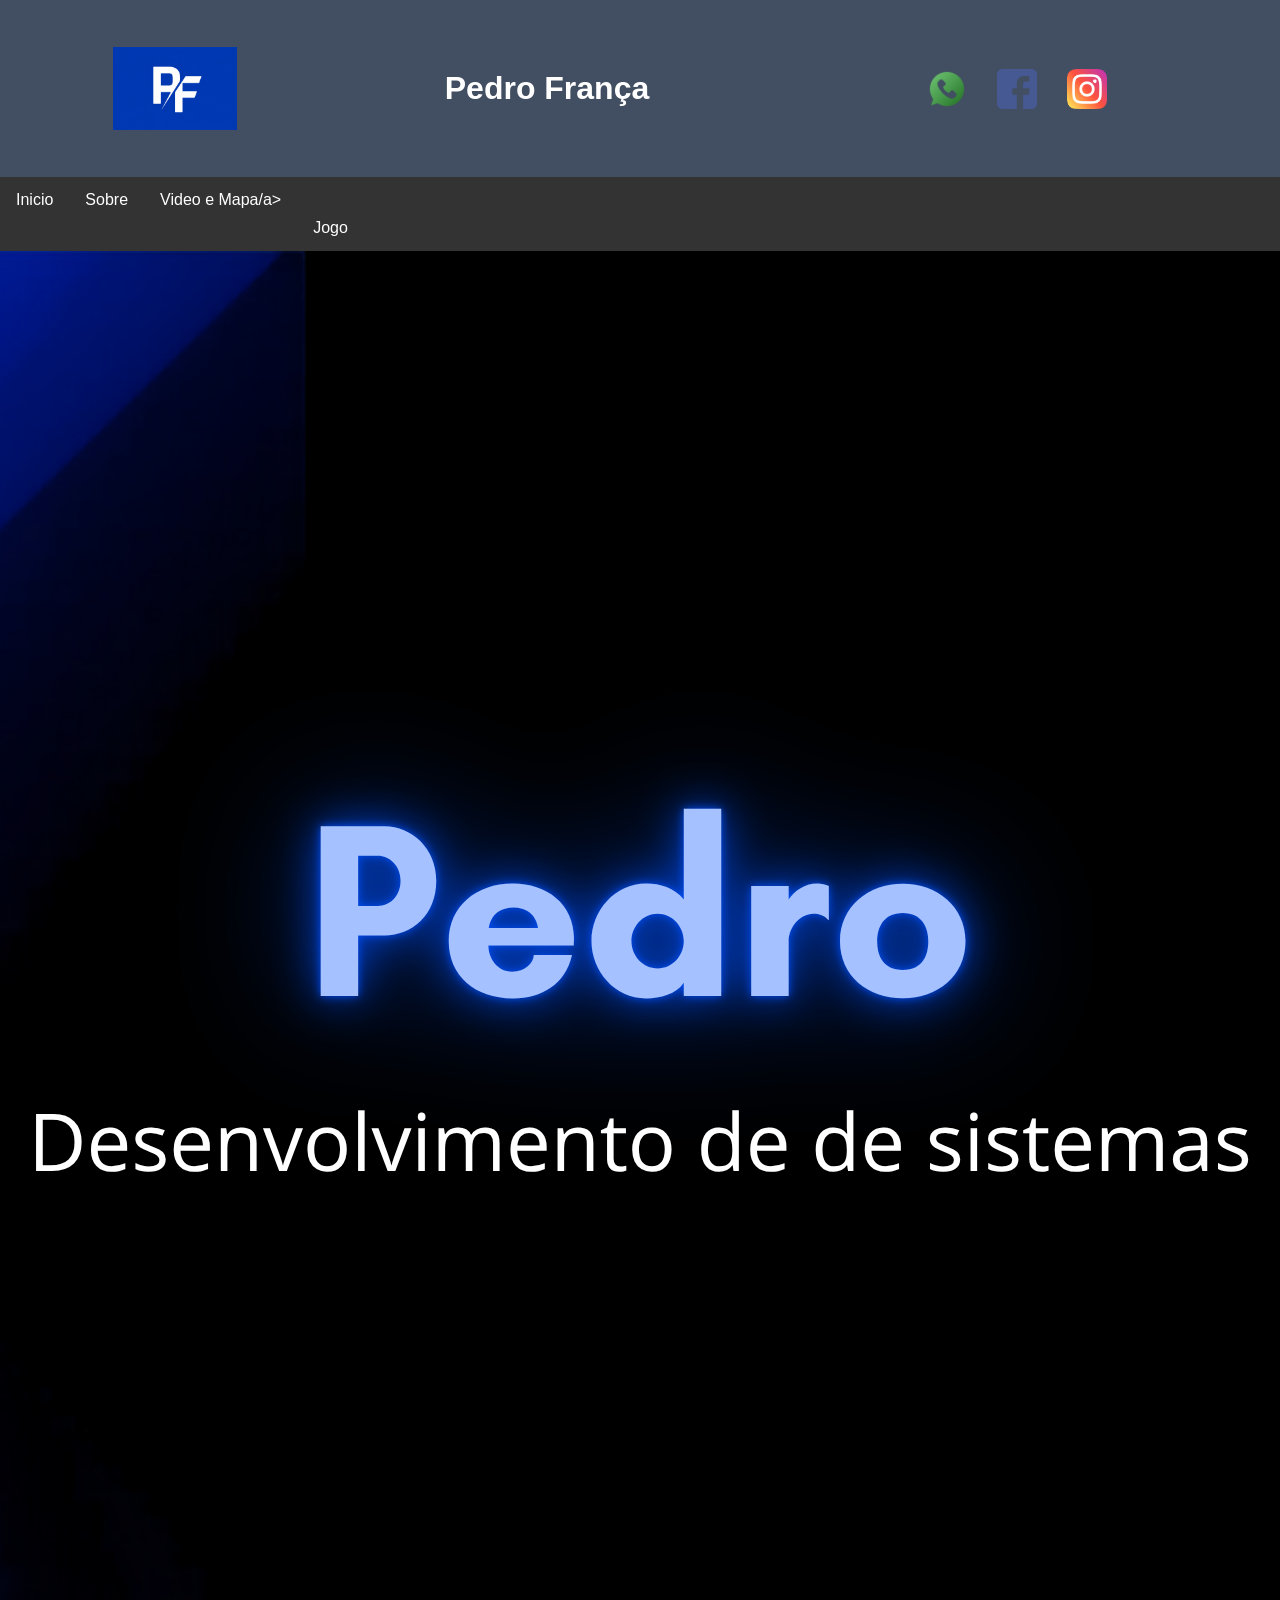
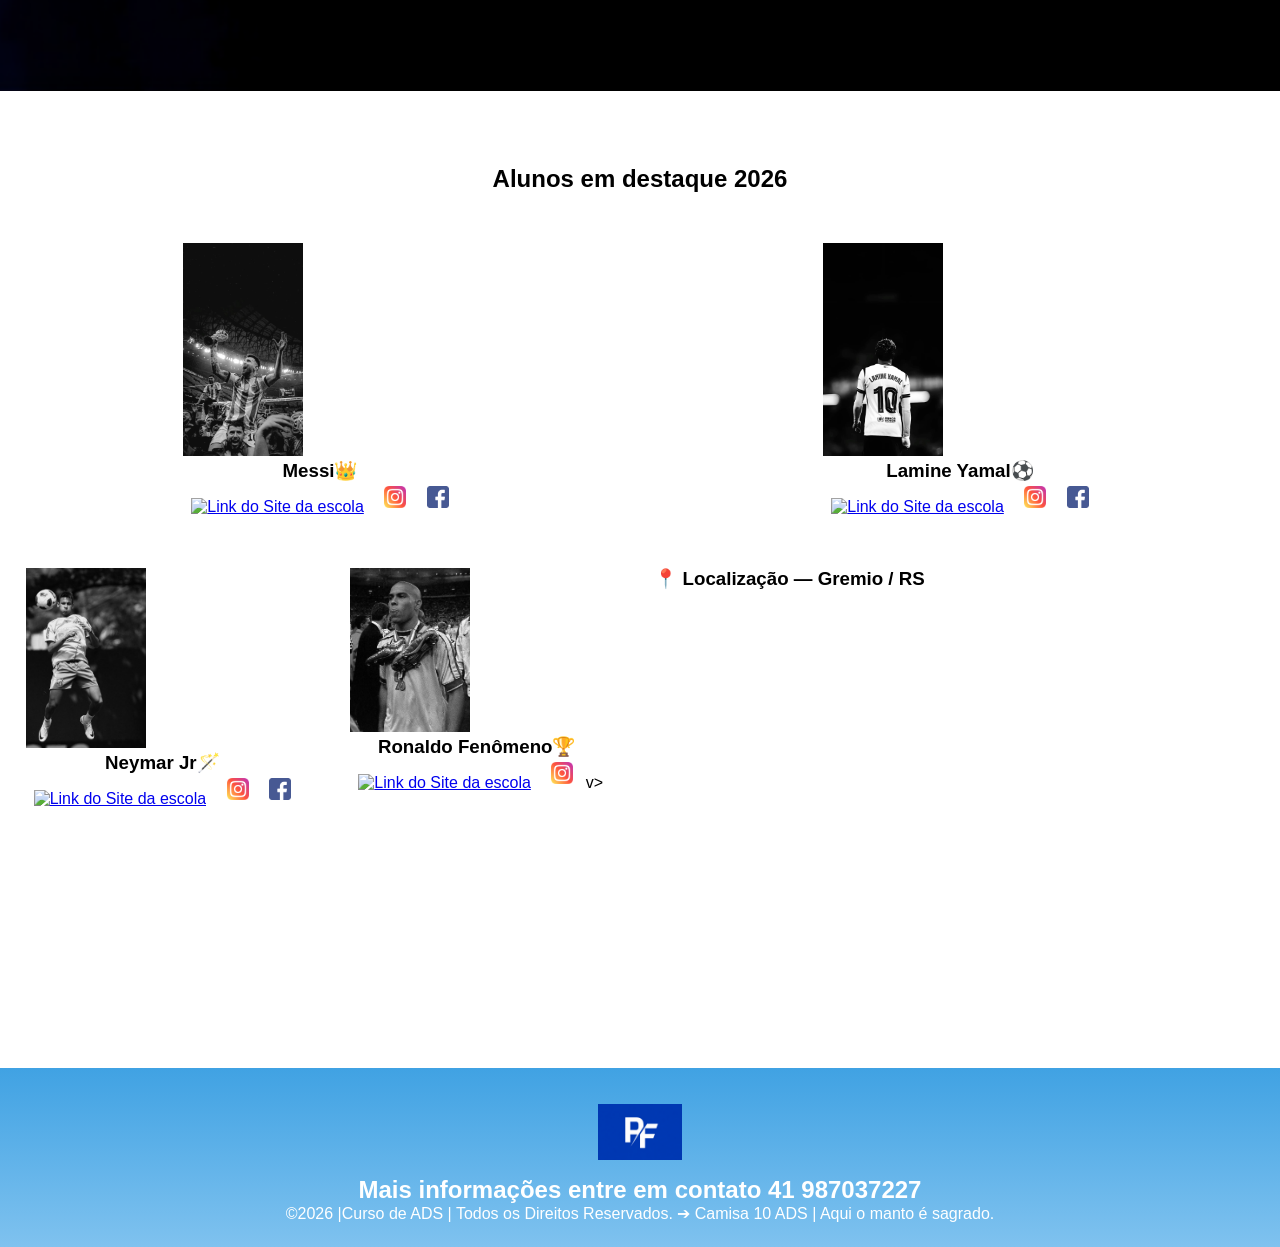
==== index.html @ 318a5df2 "09" ====
<!DOCTYPE html>
<html lang="pt-br">
<head>
<meta charset="UTF-8">
<meta name="viewport" content="width=device-width, initial-scale=1.0">
<title>Home | Pedro França</title>
<link rel="stylesheet" href="style.css">
</head>
<body>
<!--header é a parte do cabeçalho do site, é o topo da página-->
<header class="cabecalho-itens">
<img class="cabecalho_imagem" src="ChatGPT Image 23 de jun. de 2026, 16_09_47.png" alt="Logo da Página">
<h1 class="titulo_site">Pedro França</h1>

<div class="sociais">
<img class="sociais" src="whatsapp.png" alt="Logo do Whats da Escola">
<img class="sociais" src="facebook.png" alt="Facebook da Escola">
<img class="sociais" src="instagram.png" alt="instagram da Escola">
</div>

</header>

<ul>
  <li><a href="index.html">Inicio</a></li>
  <li><a href="Sobre.html">Sobre</a></li>
  <li><a href="Video.html">Video e Mapa/a></li>
  <li><a href="Jogo.html">Jogo</a></li>
</ul>


<!--Seção banner 1 é a parte do paragrafo 1 da página-->
<section class="banner1">
<img class="escola-image" src="Modern Black Banner with Bold Neon Text.png" alt="Banner da Escola">
</section>


<section class="estudante">
<h1 class="estudante_titulo">Alunos em destaque 2026</h1>
<p> </p>
<div class="estudantes_todos">

<div class="estudante-div">
<img class="estudante-imagem" src="WhatsApp Image 2026-06-30 at 07.51.02.jpeg" alt="Foto da
turma do 1CDS do ano de 2026">
<h3 class="estudante-nome">Messi👑</h3>
<a href="https://cursos.alura.com.br/dashboard">
<p> </p>
<img class="estudante-icone" src="site_school.png" alt="Link do Site da
escola"></a>
<img class="estudante-icone" src="instagram.png" alt="Link do
Instagram">
<img class="estudante-icone" src="facebook.png" alt="Link do Facebook">
</div>

<div class="estudante-div">
<img class="estudante-imagem" src="WhatsApp Image 2026-06-30 at 07.56.00.jpeg" alt="Foto da
turma do 1CDS do ano de 2026">
<h3 class="estudante-nome">Lamine Yamal⚽</h3>
<a href="https://cursos.alura.com.br/dashboard">
<p> </p>
<img class="estudante-icone" src="site_school.png" alt="Link do
Site da escola"></a>
<img class="estudante-icone" src="instagram.png" alt="Link do
Instagram">
<img class="estudante-icone" src="facebook.png" alt="Link do
Facebook">
</div>

</div>
</section>

<!--Seção estudantes é a parte do paragrafo 3 da página -- "Meninas"-->
<!--altere em "src="estudante_menina_1.png" para src"nome da imagem do menina em
todas abaixo-->
<!--altere em "src="site_school.png" para src"nome da logo em todos abaixo-->
<section class="estudante">
<div class="estudantes_todos">
<div class="estudante-div">
<img class="estudante-imagem" src="WhatsApp Image 2026-06-23 at 15.52.23 (1).jpeg" alt="Foto da
turma do 1CDS do ano de 2023">
<h3 class="estudante-nome">Neymar Jr🪄</h3>
<a href="https://cursos.alura.com.br/dashboard">
<p> </p>
<img class="estudante-icone" src="site_school.png" alt="Link do Site da
escola"></a>
<img class="estudante-icone" src="instagram.png" alt="Link do Instagram">
<img class="estudante-icone" src="facebook.png" alt="Link do Facebook">
</div>

<div class="estudante-div">
<img class="estudante-imagem" src="WhatsApp Image 2026-06-23 at 15.52.23.jpeg" alt="Foto da turma do
1CDS do ano de 2023">
<h3 class="estudante-nome">Ronaldo Fenômeno🏆</h3>
<a href="https://cursos.alura.com.br/dashboard">
<p> </p>
<img class="estudante-icone" src="site_school.png" alt="Link do Site
da escola"></a>
<img class="estudante-icone" src="instagram.png" alt="Link do
Instagram">
v>
</div>

<div class="mapa-local">
  <h3>📍 Localização — Gremio / RS</h3>
  <!-- O link do 'src' foi atualizado para carregar o mapa real do local -->
  <iframe src="https://www.google.com/maps/embed?pb=!1m18!1m12!1m3!1d3675.0328008149672!2d-43.23274612384739!3d-22.91216097925128!2m3!1f0!2f0!3f0!3m2!1i1024!2i768!4f13.1!3m3!1m2!1s0x997e5dba888b0d%3A0xf5f33188ee6274e5!2zTWFyYWNhbsOj!5e0!3m2!1spt-BR!2sbr!4v1783521942442!5m2!1spt-BR!2sbr" width="600" height="450" style="border:0;" allowfullscreen="" loading="lazy" referrerpolicy="strict-origin-when-cross-origin"></iframe>
</div>


</div>
</section>
<!--Seção rodapé é a parte final da paragrafo 3 da página-->
<footer class="escola">
<img class="logo_rodape" src="ChatGPT Image 23 de jun. de 2026, 16_09_47.png" alt="Logo da Escola">
<h2 class="escola-título">Mais informações entre em contato<a class="link"

href="https://wa.me/5541999999999"> 41 987037227 </a></h2>
<p></p>
<p>©2026 |Curso de ADS | Todos os Direitos Reservados. ➔ Camisa 10 ADS | Aqui o manto é sagrado.
<p> </p>
</footer>
</body>
</html>
---- style.css ----
*{
margin: 0;
padding: 0;
box-sizing: border-box;
}
body{
font-family: "Poppins", sans-serif;
}
header{
background-color: #424e61;
color: white;
width: 100%;
padding: 20px;
}
.cabecalho-itens{
max-width: 1980px;
margin: 0 auto;
display: flex;
align-items: center;
justify-content: center;
}
.cabecalho_imagem{
width: 10%;
display: flex;
justify-content: flex-start;
align-items: center;
}
.titulo_site{
padding: 50px;
text-align: center;
width: 50%;
font: 30px;
}
.sociais{
display: flex;
justify-content: flex-end;
width: 25%;
padding-right: 30px;
}
.banner1{
display: flex;
justify-content: center;
}

.escola-titulo {
    max-width: 100%;
    display: block;
    height: auto;
}
.estudante_titulo{
padding: 50px;
text-align: center;

}
.estudante-nome{
text-align: center;
}
.estudante-imagem{
width: 120px;
}
.estudante-icone{
width: 38px;
padding: 4px 8px;
}
.estudante{
background-image: background-color(#faae43);
padding: 24px 0;
}

.estudante.div{
text-align: center;
padding: 24px 0;
}
.estudantes_todos{
display: flex;
justify-content: space-around;
}
.escola{
background-image: linear-gradient(#40A2E3,#7FC2EF);
color: white;
display: flex;
justify-content:center;
padding: 24px 0;
text-align:center;
display:block;
}
.escola-titulo{
padding: 50px;
text-align: center;
}
.logo_rodape{
height: 80px;
padding: 12px 0;

}

.link { 
color: #ffffff;
text-decoration: none;
}

ul {
  list-style-type: none;
  margin: 0;
  padding: 0;
  overflow: hidden;
  background-color: #333333;
}

ul li {
  float: left;
}

ul li a {
  display: block;
  color: white;
  text-align: center;
  padding: 14px 16px;
  text-decoration: none;
}

ul li a:hover {
  background-color: #111111;
}
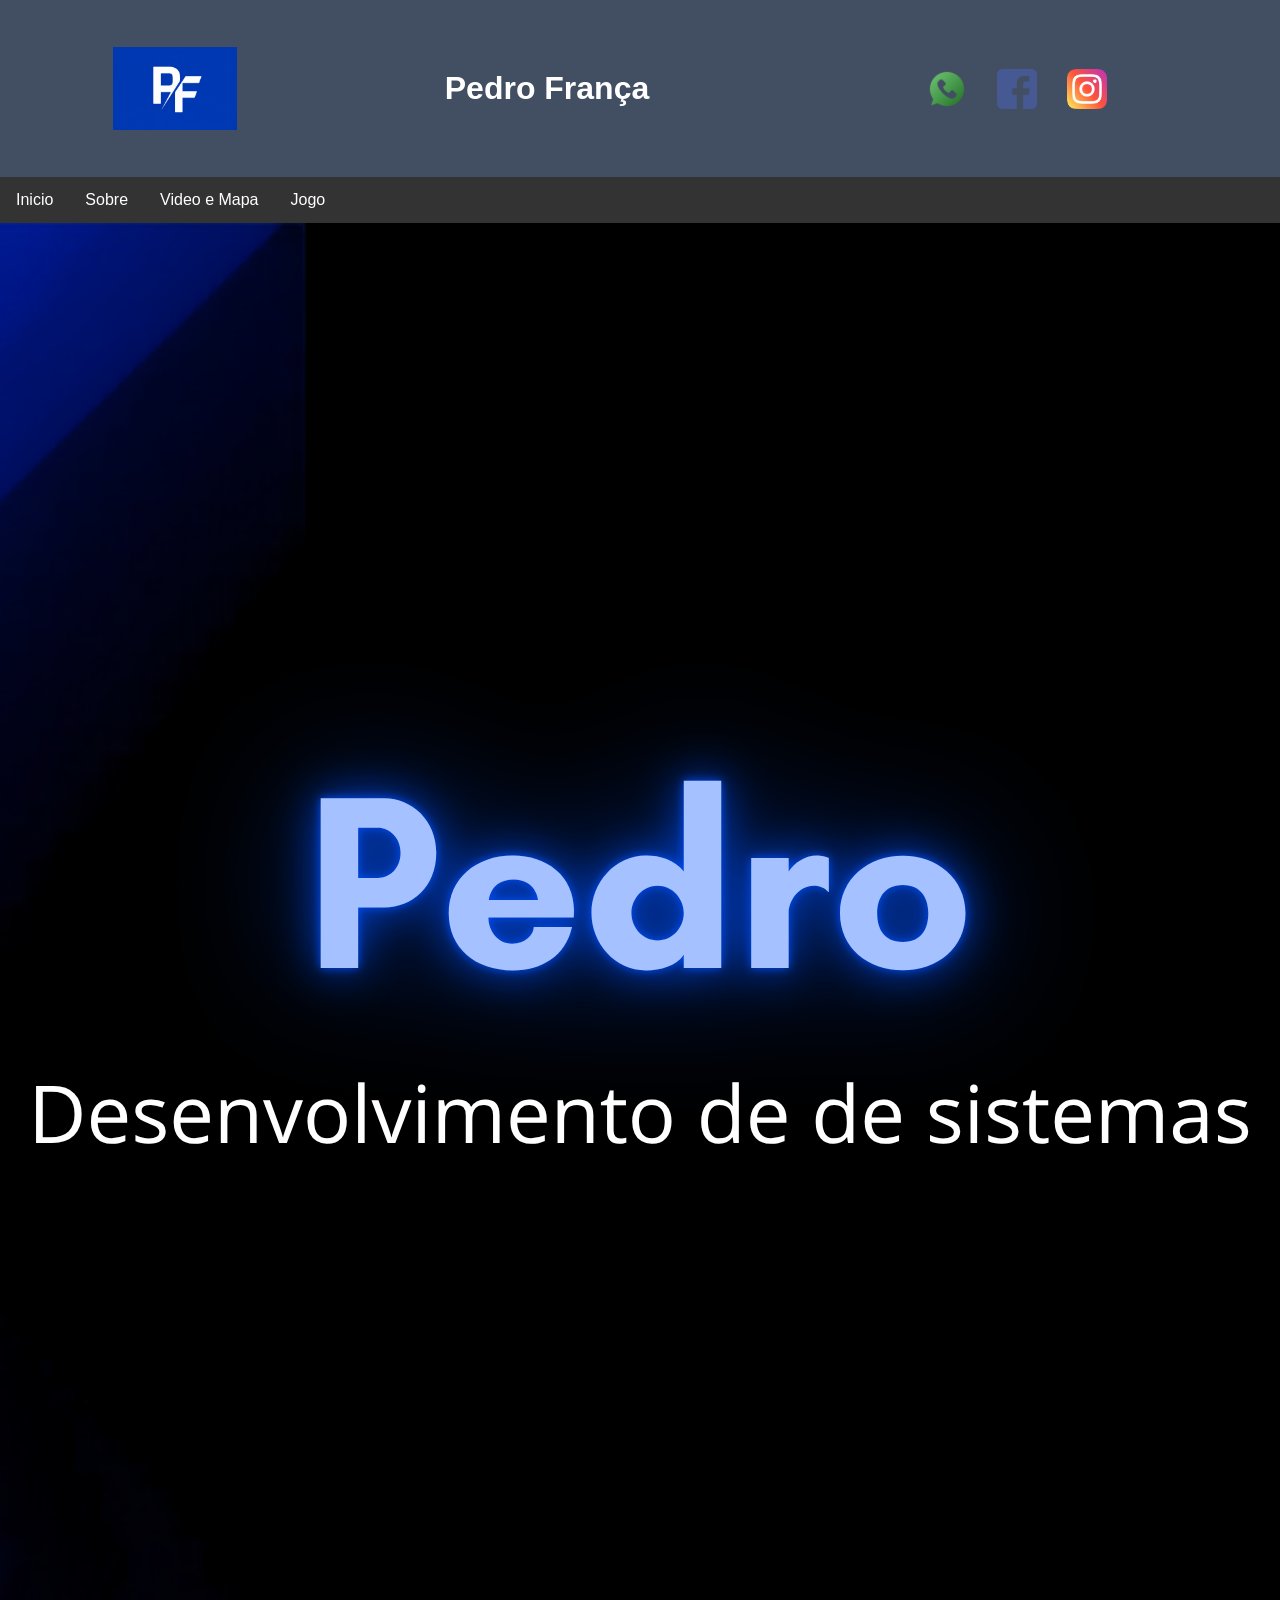
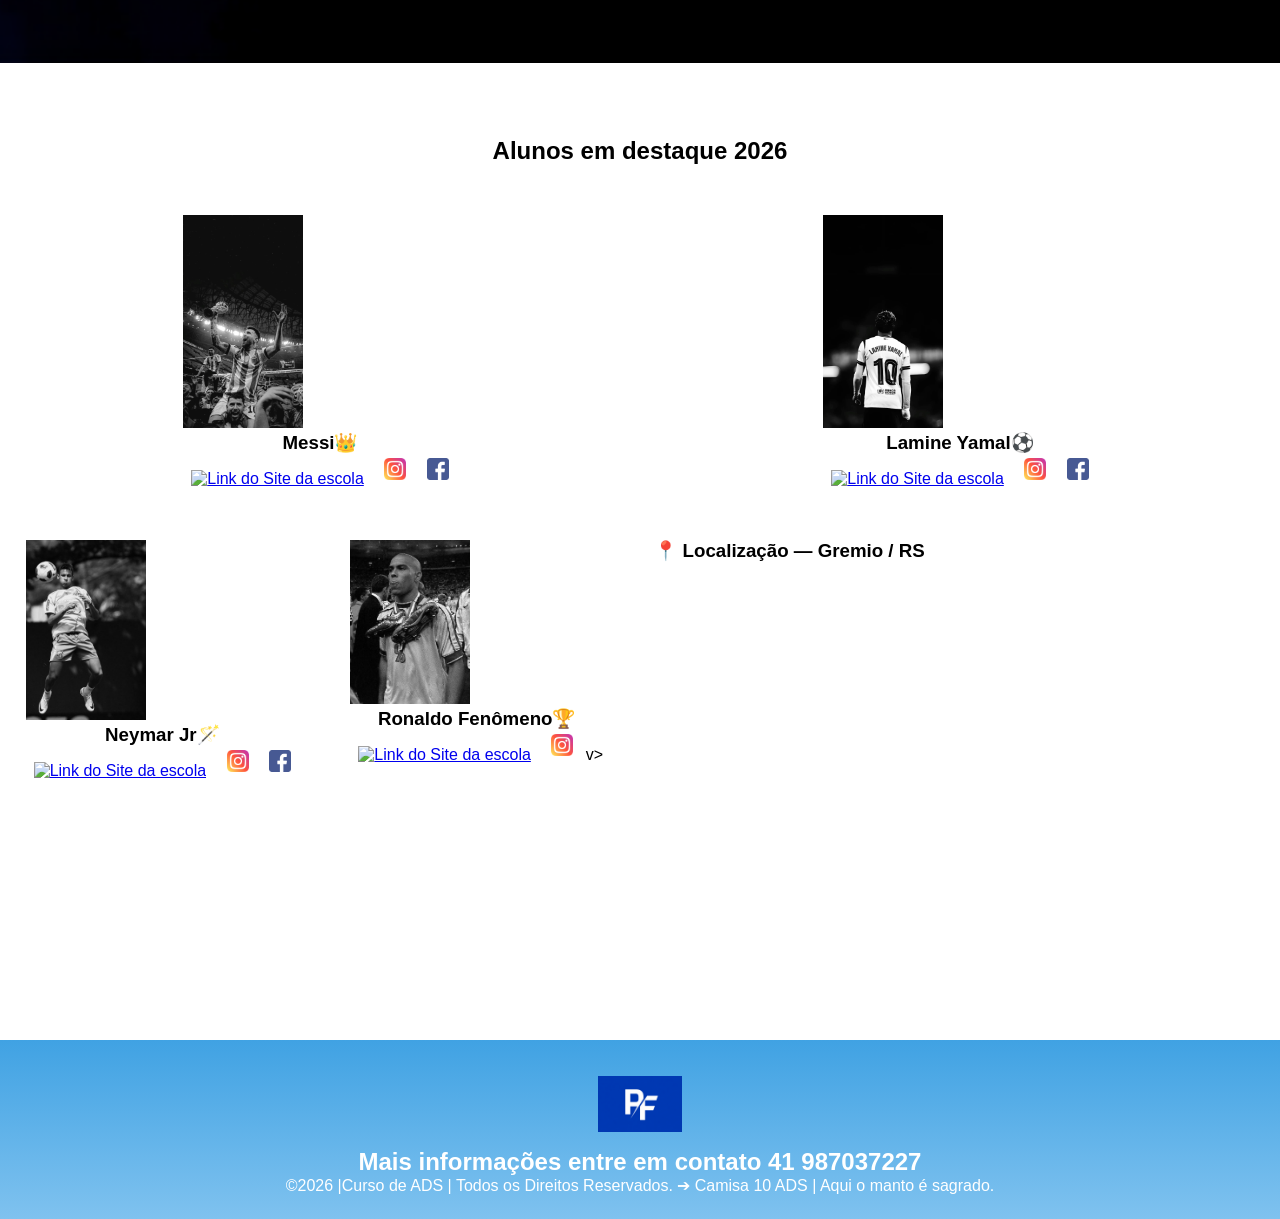
==== commit ef362a55: "10" ====
--- a/index.html
+++ b/index.html
@@ -23,9 +23,10 @@
 <ul>
   <li><a href="index.html">Inicio</a></li>
   <li><a href="Sobre.html">Sobre</a></li>
-  <li><a href="Video.html">Video e Mapa/a></li>
+  <li><a href="Video.html">Video e Mapa</a></li>
   <li><a href="Jogo.html">Jogo</a></li>
 </ul>
+
 
 
 <!--Seção banner 1 é a parte do paragrafo 1 da página-->
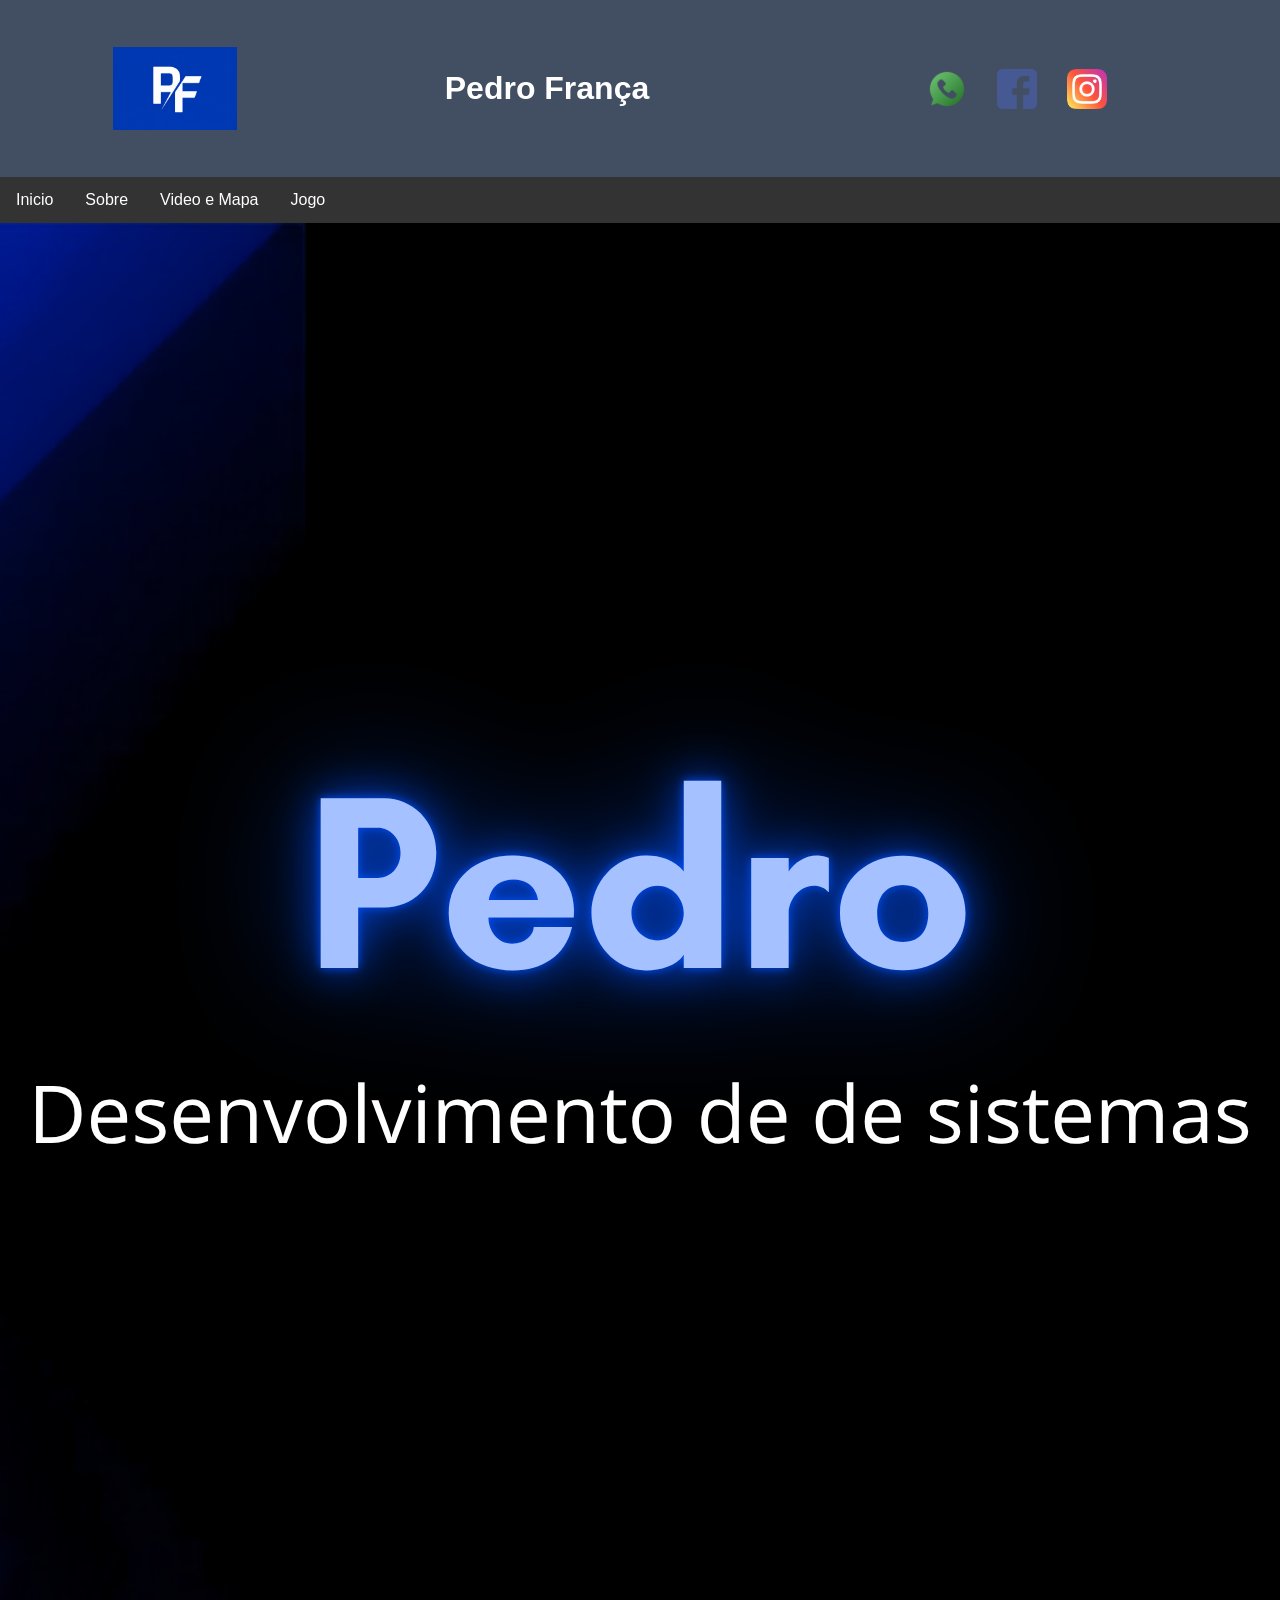
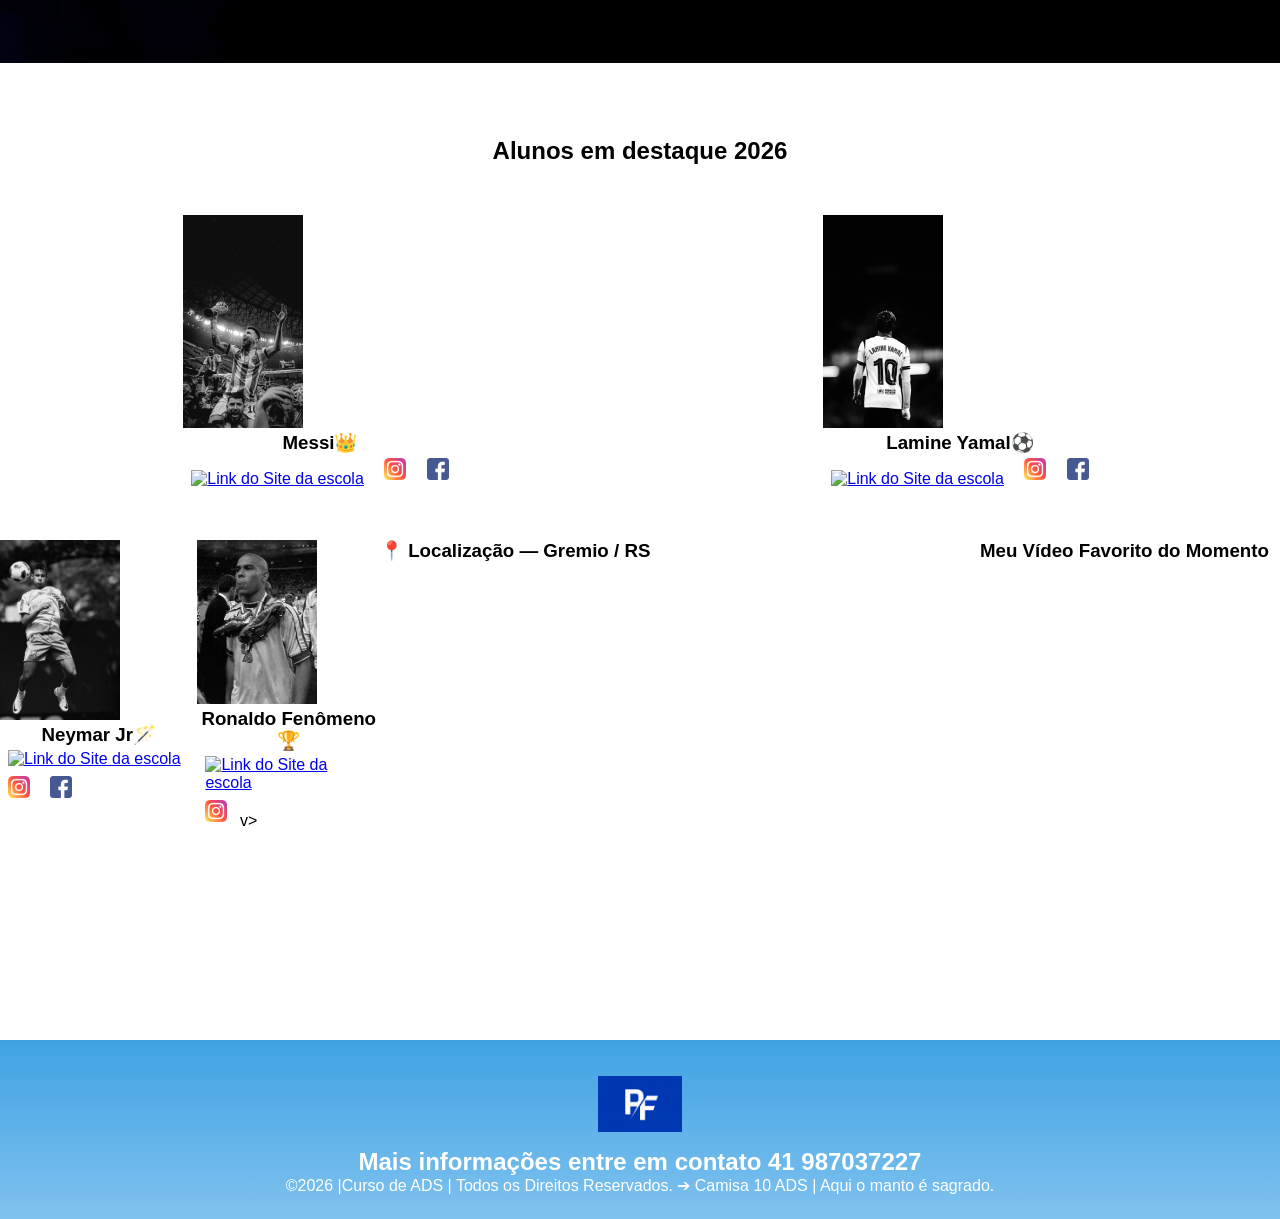
==== commit 661561bd: "10" ====
--- a/index.html
+++ b/index.html
@@ -107,6 +107,20 @@
   <iframe src="https://www.google.com/maps/embed?pb=!1m18!1m12!1m3!1d3675.0328008149672!2d-43.23274612384739!3d-22.91216097925128!2m3!1f0!2f0!3f0!3m2!1i1024!2i768!4f13.1!3m3!1m2!1s0x997e5dba888b0d%3A0xf5f33188ee6274e5!2zTWFyYWNhbsOj!5e0!3m2!1spt-BR!2sbr!4v1783521942442!5m2!1spt-BR!2sbr" width="600" height="450" style="border:0;" allowfullscreen="" loading="lazy" referrerpolicy="strict-origin-when-cross-origin"></iframe>
 </div>
 
+<div class="video-container">
+
+    <h3 class="titulo-video">Meu Vídeo Favorito do Momento</h3>
+
+    <iframe 
+        src="https://www.youtube.com/embed/G6fKXy8fapA?si=HUdsugAzWu9IgtJM&amp;start=153" 
+        title="YouTube video player" 
+        frameborder="0" 
+        allow="accelerometer; autoplay; clipboard-write; encrypted-media; gyroscope; picture-in-picture; web-share" 
+        referrerpolicy="strict-origin-when-cross-origin" 
+        allowfullscreen>
+    </iframe>
+
+</div>
 
 </div>
 </section>
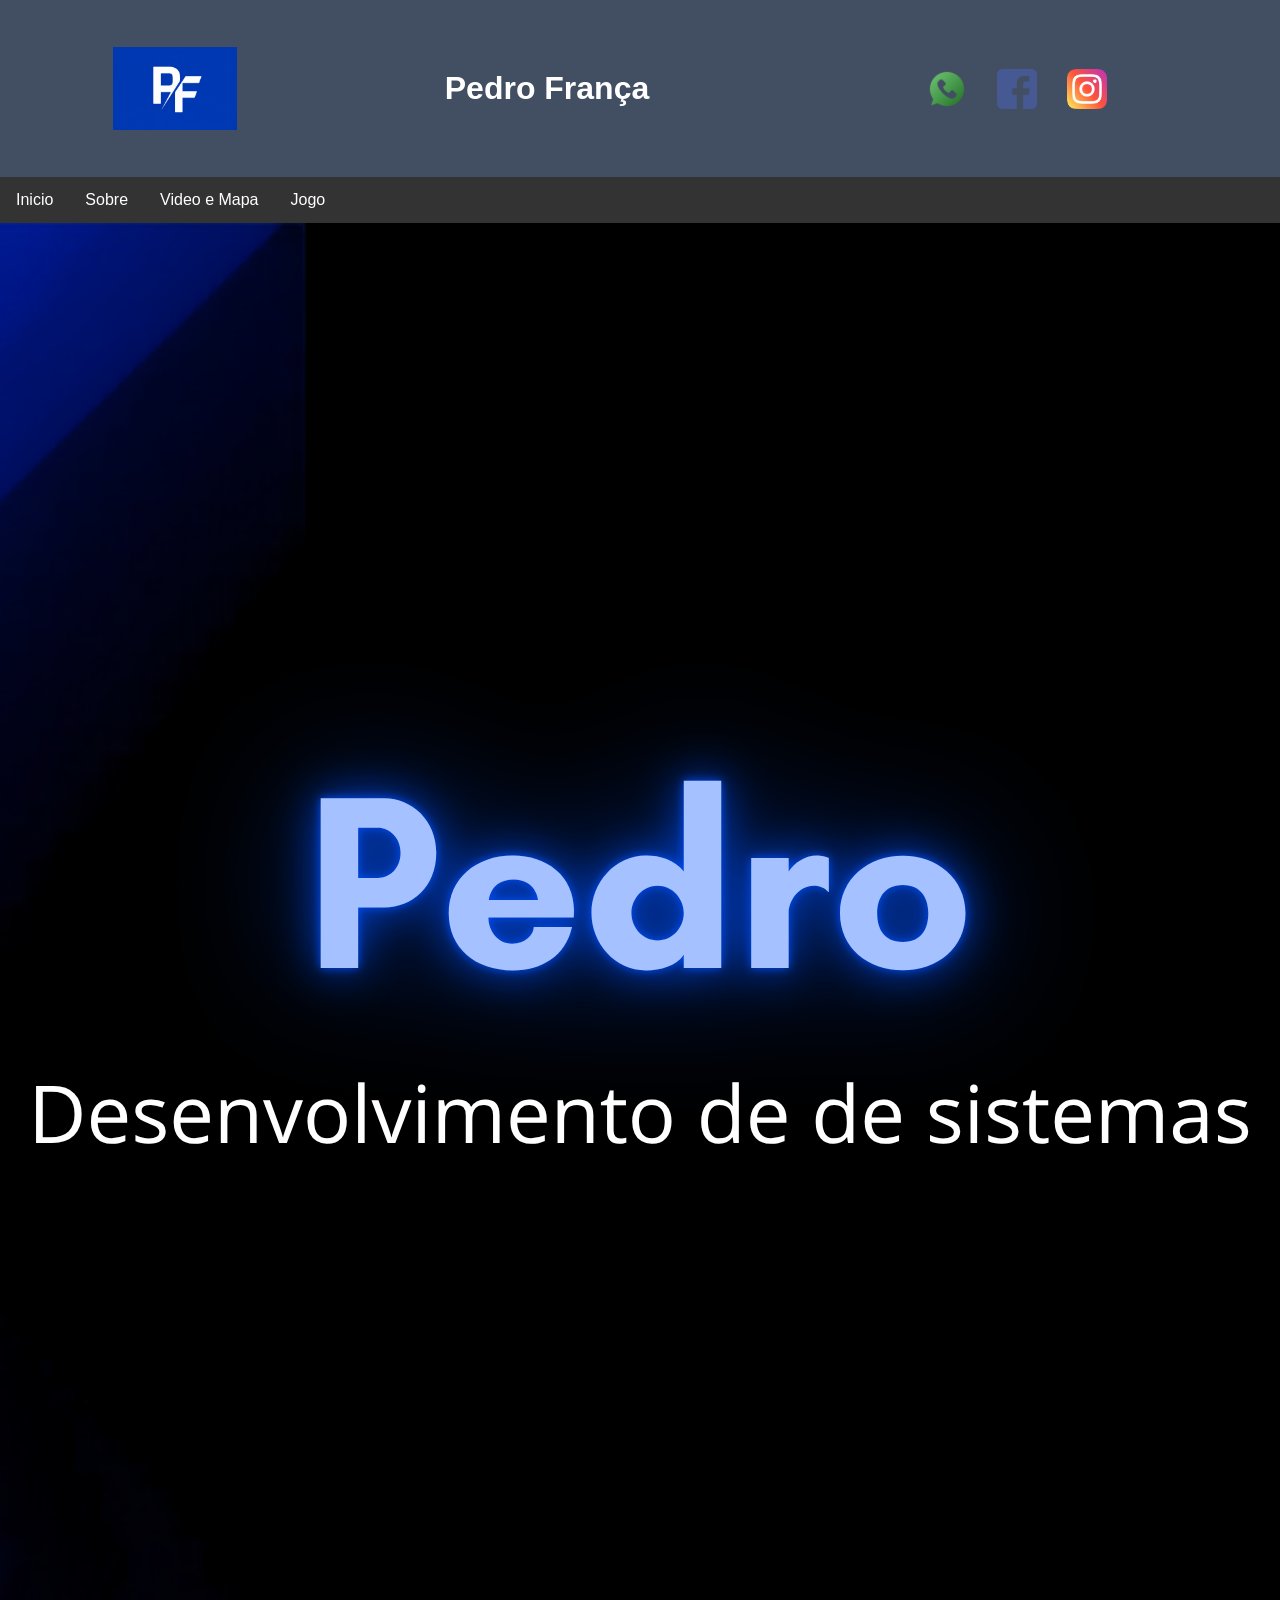
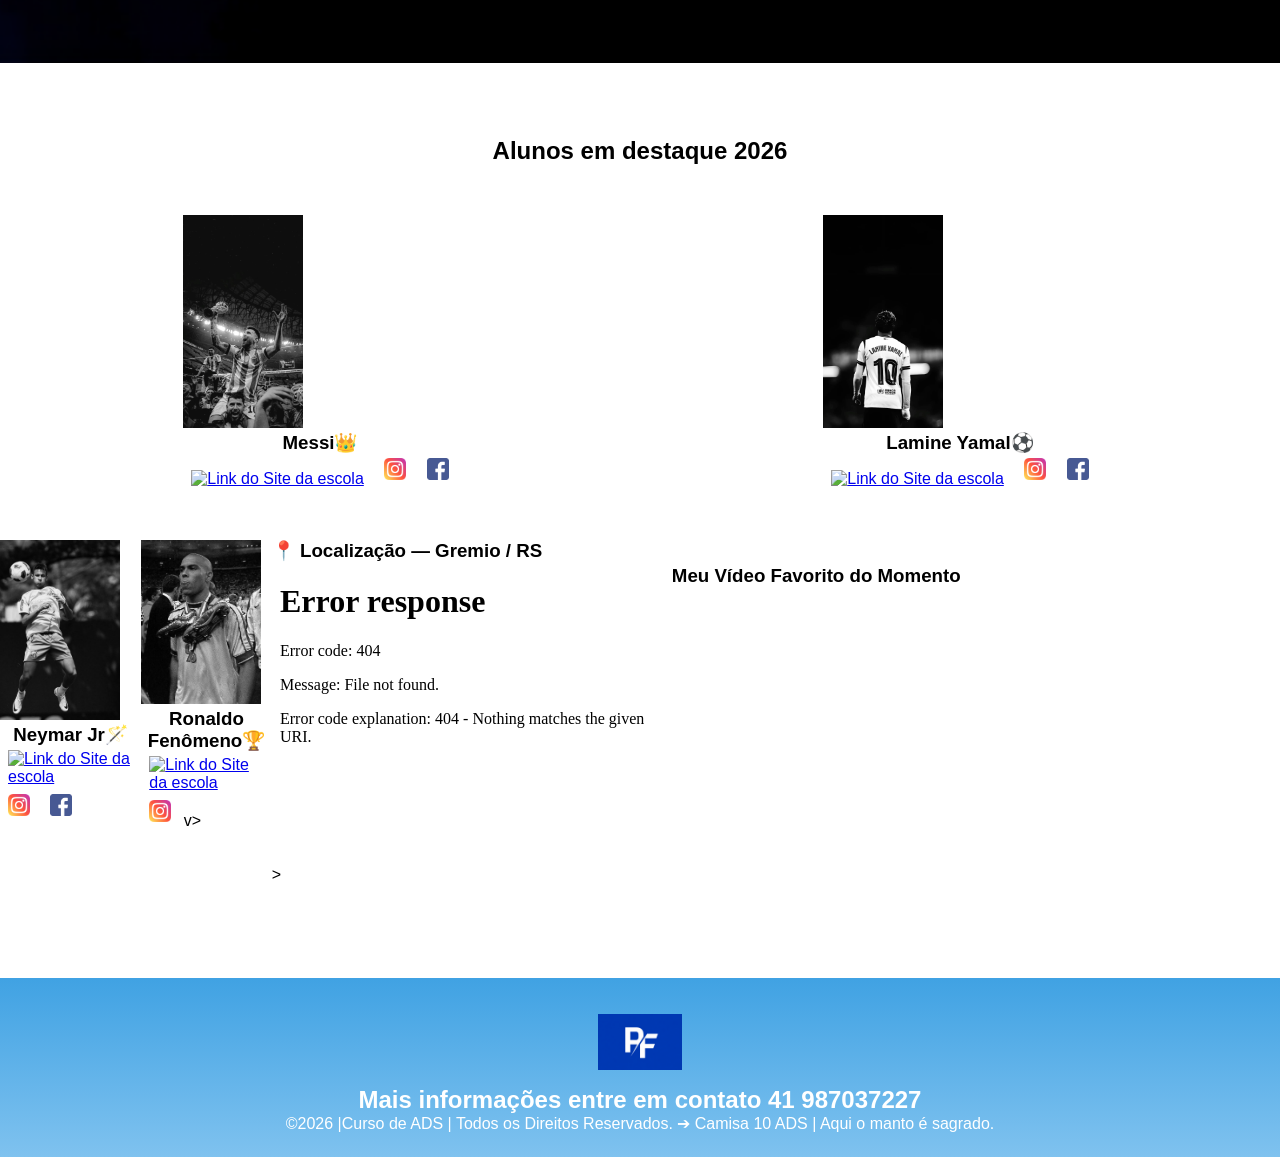
==== commit 11349eb2: "13" ====
--- a/index.html
+++ b/index.html
@@ -104,7 +104,7 @@
 <div class="mapa-local">
   <h3>📍 Localização — Gremio / RS</h3>
   <!-- O link do 'src' foi atualizado para carregar o mapa real do local -->
-  <iframe src="https://www.google.com/maps/embed?pb=!1m18!1m12!1m3!1d3675.0328008149672!2d-43.23274612384739!3d-22.91216097925128!2m3!1f0!2f0!3f0!3m2!1i1024!2i768!4f13.1!3m3!1m2!1s0x997e5dba888b0d%3A0xf5f33188ee6274e5!2zTWFyYWNhbsOj!5e0!3m2!1spt-BR!2sbr!4v1783521942442!5m2!1spt-BR!2sbr" width="600" height="450" style="border:0;" allowfullscreen="" loading="lazy" referrerpolicy="strict-origin-when-cross-origin"></iframe>
+  <iframe src=iframe src="https://www.google.com/maps/embed?pb=!1m18!1m12!1m3!1d3456.1905492744404!2d-51.19739312365719!3d-29.973953374958633!2m3!1f0!2f0!3f0!3m2!1i1024!2i768!4f13.1!3m3!1m2!1s0x951979aba127bd4d%3A0x2473ee5ef3a6d23!2sArena%20do%20Gr%C3%AAmio!5e0!3m2!1spt-BR!2sbr!4v1795010092661!5m2!1spt-BR!2sbr" width="400" height="300" style="border:0;" allowfullscreen="" loading="lazy" referrerpolicy="strict-origin-when-cross-origin"></iframe>></iframe>
 </div>
 
 <div class="video-container">
--- a/style.css
+++ b/style.css
@@ -122,3 +122,39 @@
 ul li a:hover {
   background-color: #111111;
 }
+
+
+.video-container {
+    width: 92%;               /* No celular, deixa uma margem pequena nas laterais */
+    max-width: 800px;         /* No PC, impede que o vídeo fique grande demais */
+    margin: 25px auto;        /* Centraliza na tela em qualquer aparelho */
+}
+
+.video-container iframe {
+    width: 100%;              /* Estica o vídeo para preencher a div */
+    height: auto;             /* Ignora alturas fixas antigas */
+    aspect-ratio: 16 / 9;     /* Mantém o formato retangular de vídeo sem cortar */
+    border-radius: 12px;      /* Deixa os cantos arredondados */
+    display: block;           /* Evita espaços fantasma embaixo do vídeo */
+}
+
+.mapa-container {
+    width: 92%;               /* Mesma largura do vídeo no celular */
+    max-width: 800px;         /* Mesma largura máxima do vídeo no PC */
+    margin: 40px auto;        /* Centraliza na tela e dá espaço em cima e embaixo */
+    text-align: center;       /* Centraliza o título "Localização" */
+}
+
+.mapa-container h2 {
+    margin-bottom: 15px;      /* Dá um espaço entre o título e o mapa */
+    font-size: 1.5rem;
+}
+
+.mapa-container iframe {
+    width: 100%;              /* Faz o mapa ocupar toda a largura da div */
+    height: 400px;            /* Altura boa para navegar no mapa */
+    border: 0;                /* Tira a borda padrão feia do iframe */
+    border-radius: 12px;      /* Deixa os cantos arredondados igual ao vídeo */
+    display: block;
+}
+
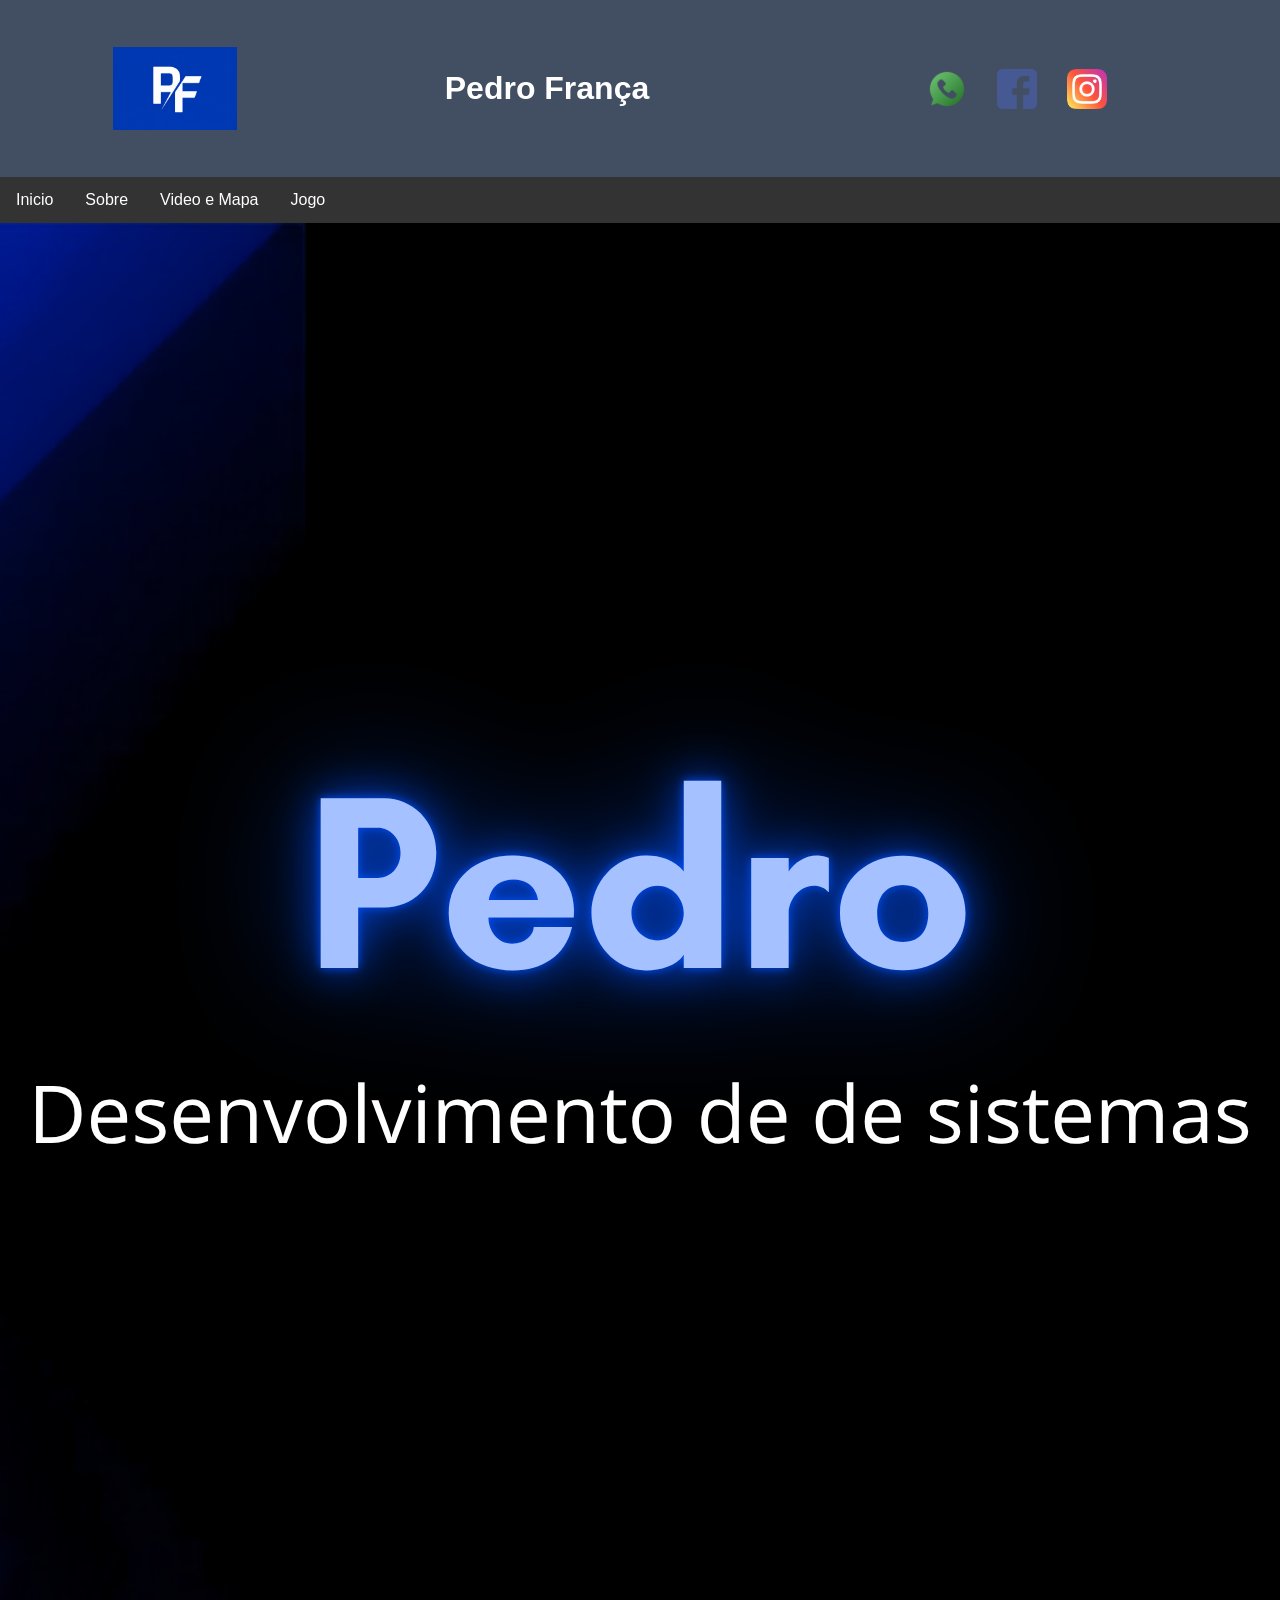
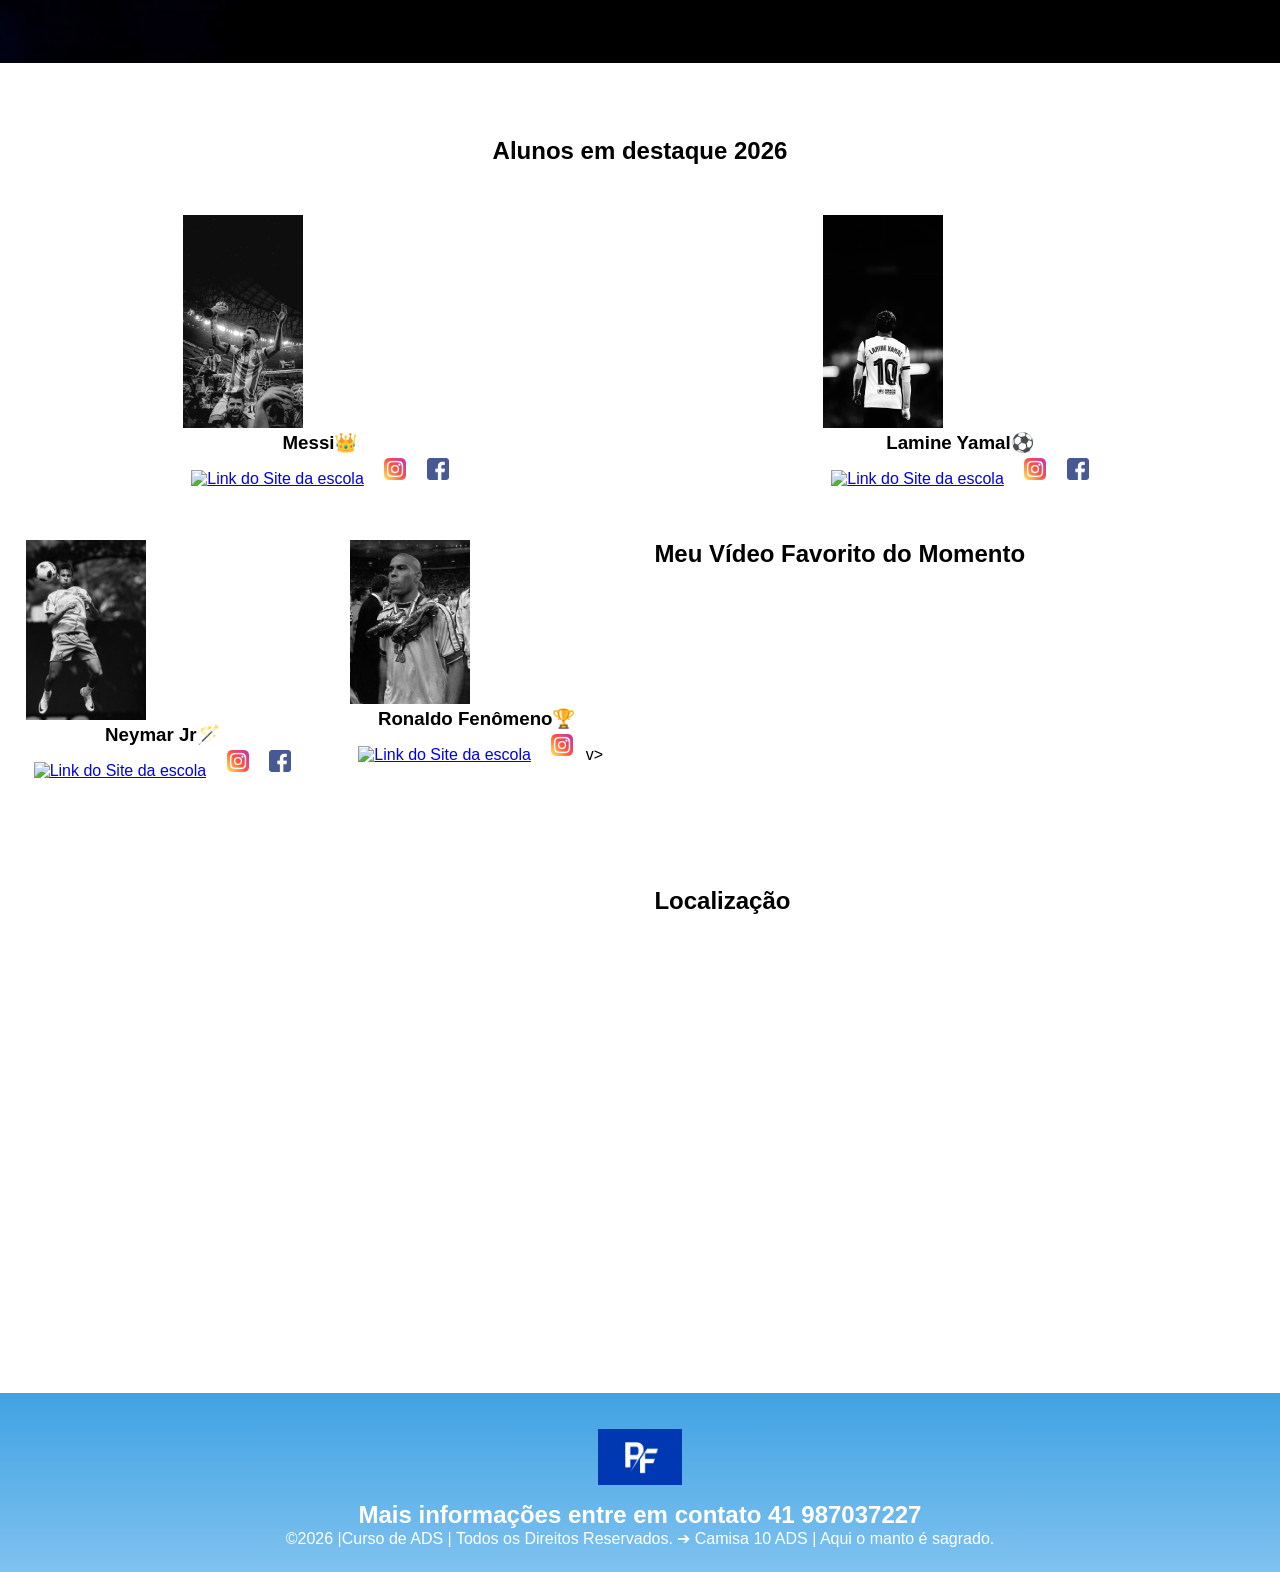
==== commit 52d12817: "14" ====
--- a/index.html
+++ b/index.html
@@ -101,26 +101,19 @@
 v>
 </div>
 
-<div class="mapa-local">
-  <h3>📍 Localização — Gremio / RS</h3>
-  <!-- O link do 'src' foi atualizado para carregar o mapa real do local -->
-  <iframe src=iframe src="https://www.google.com/maps/embed?pb=!1m18!1m12!1m3!1d3456.1905492744404!2d-51.19739312365719!3d-29.973953374958633!2m3!1f0!2f0!3f0!3m2!1i1024!2i768!4f13.1!3m3!1m2!1s0x951979aba127bd4d%3A0x2473ee5ef3a6d23!2sArena%20do%20Gr%C3%AAmio!5e0!3m2!1spt-BR!2sbr!4v1795010092661!5m2!1spt-BR!2sbr" width="400" height="300" style="border:0;" allowfullscreen="" loading="lazy" referrerpolicy="strict-origin-when-cross-origin"></iframe>></iframe>
-</div>
+<main class="conteudo-principal">
+ 
+  <section class="secao-video">
+    <h2>Meu Vídeo Favorito do Momento</h2>
+    <iframe width="560" height="315" src="https://www.youtube.com/embed/G6fKXy8fapA?si=HUdsugAzWu9IgtJM&amp;start=153" frameborder="0" allowfullscreen></iframe>
+  </section>
 
-<div class="video-container">
+  <section class="secao-mapa">
+    <h2>Localização</h2>
+    <iframe src="https://www.google.com/maps/embed?pb=!1m18!1m12!1m3!1d3456.1907109431445!2d-51.19739312355976!3d-29.97394872801254!2m3!1f0!2f0!3f0!3m2!1i1024!2i768!4f13.1!3m3!1m2!1s0x951979aba127bd4d%3A0x2473ee5ef3a6d23!2sArena%20do%20Gr%C3%AAmio!5e0!3m2!1spt-BR!2sbr!4v1795015113034!5m2!1spt-BR!2sbr" width="600" height="450" style="border:0;" allowfullscreen="" loading="lazy" referrerpolicy="strict-origin-when-cross-origin" width="600" height="450" style="border:0;" allowfullscreen="" loading="lazy"></iframe>
+  </section>
 
-    <h3 class="titulo-video">Meu Vídeo Favorito do Momento</h3>
-
-    <iframe 
-        src="https://www.youtube.com/embed/G6fKXy8fapA?si=HUdsugAzWu9IgtJM&amp;start=153" 
-        title="YouTube video player" 
-        frameborder="0" 
-        allow="accelerometer; autoplay; clipboard-write; encrypted-media; gyroscope; picture-in-picture; web-share" 
-        referrerpolicy="strict-origin-when-cross-origin" 
-        allowfullscreen>
-    </iframe>
-
-</div>
+</main>
 
 </div>
 </section>
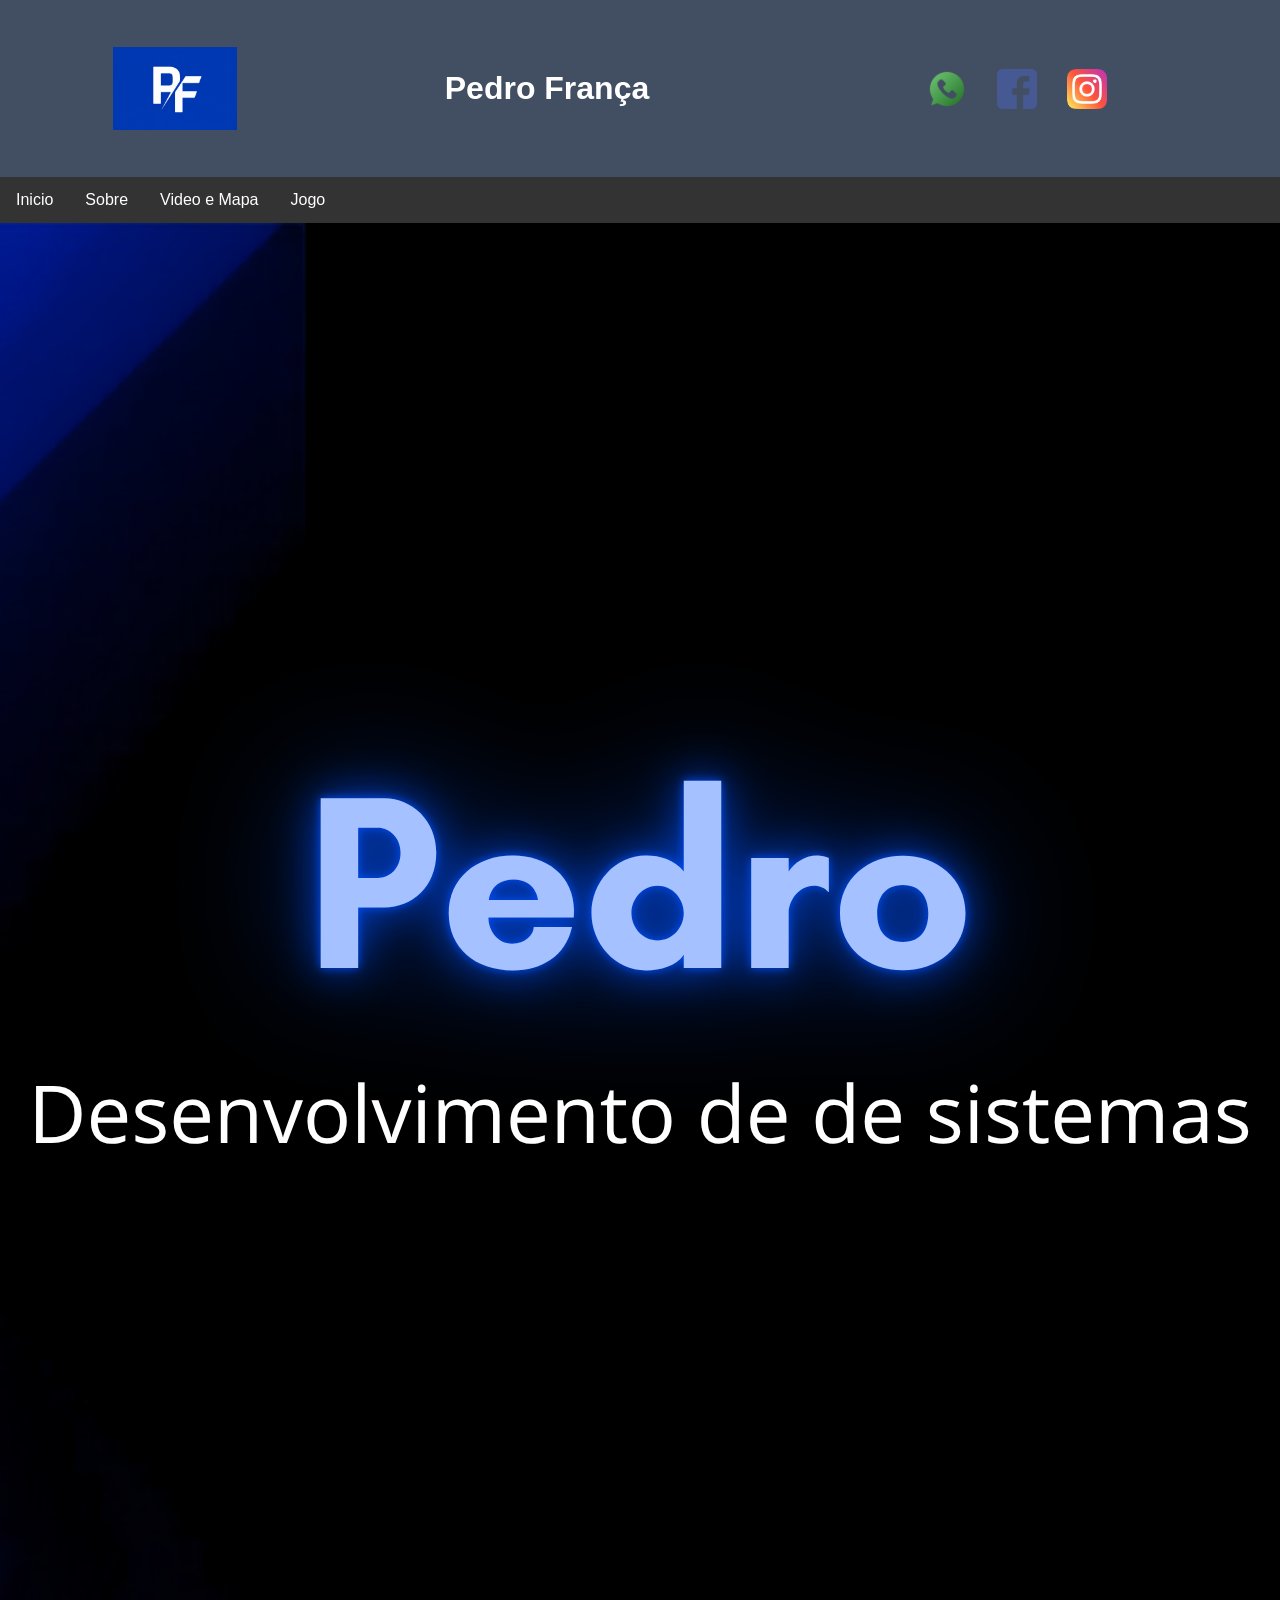
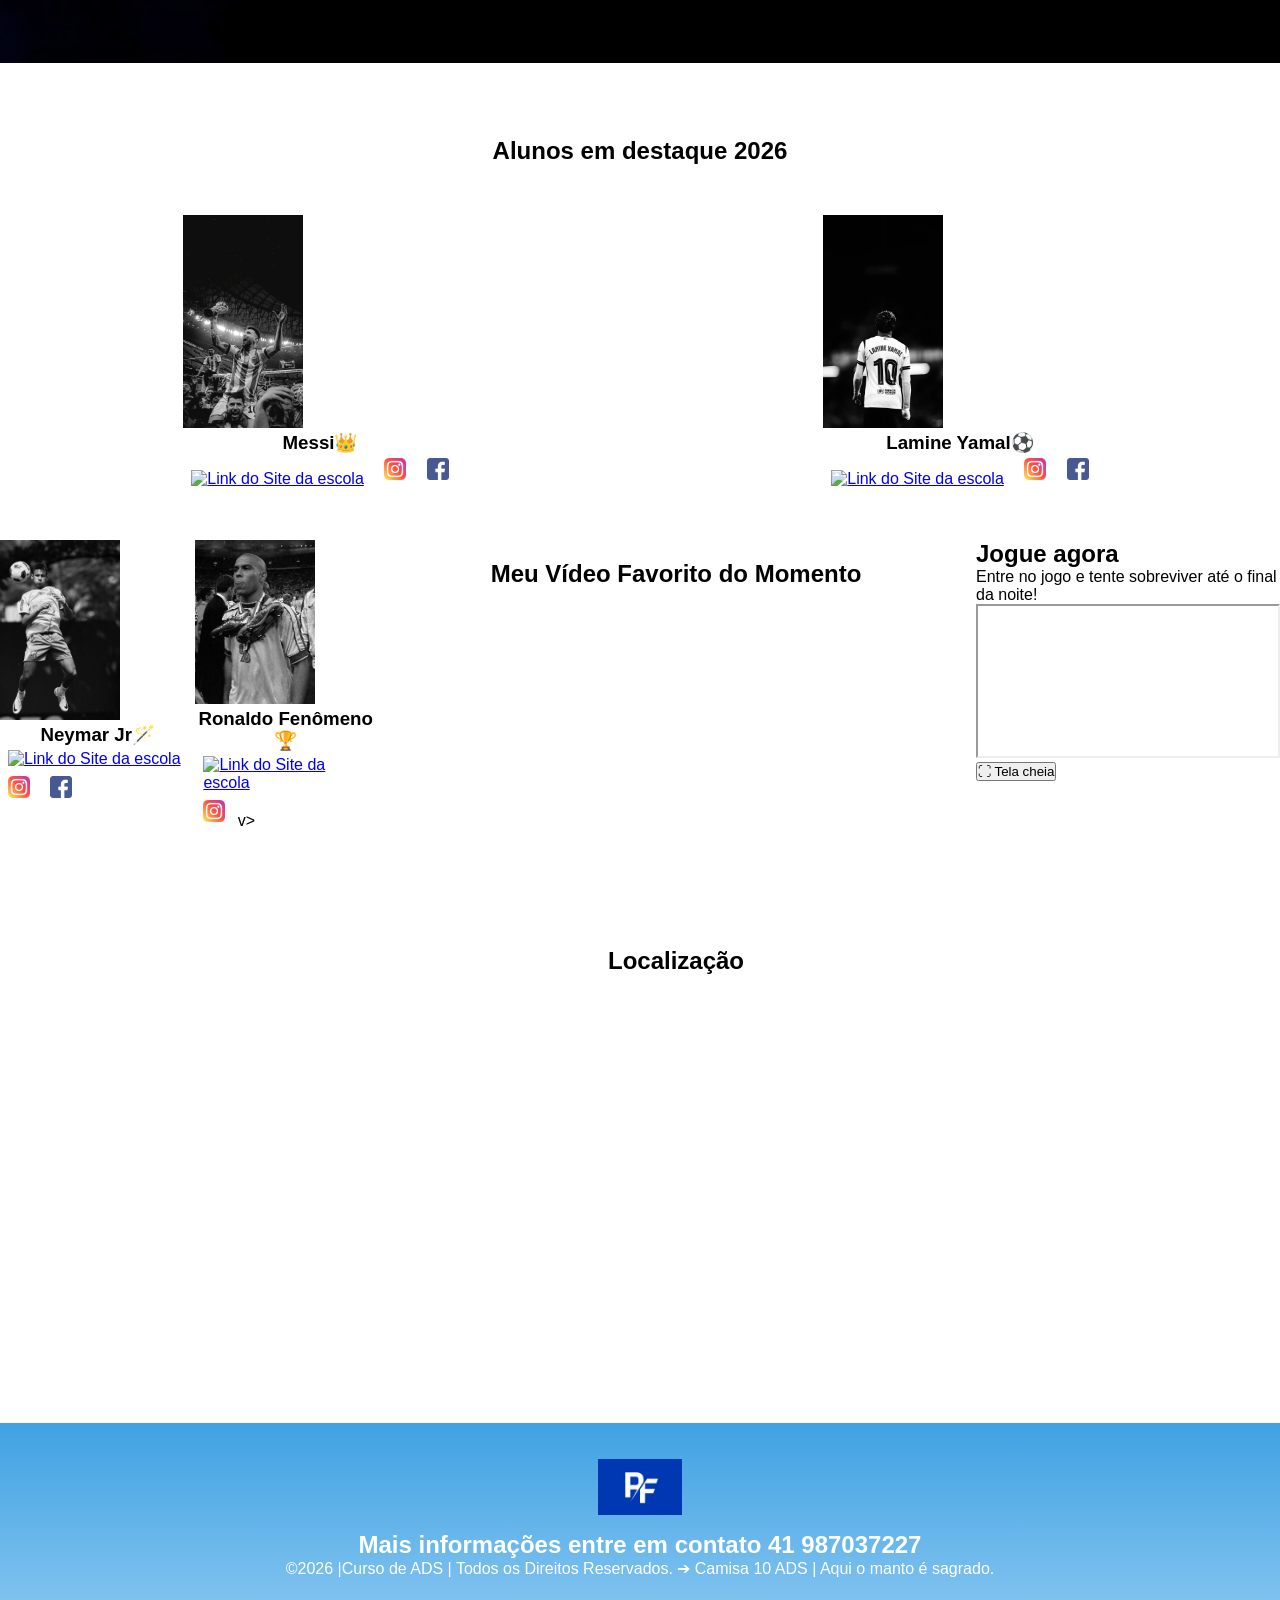
==== commit 7ada5cae: "15" ====
--- a/index.html
+++ b/index.html
@@ -115,6 +115,30 @@
 
 </main>
 
+<section id="jogo" class="secao-jogo">
+
+    <h2>Jogue agora</h2>
+    <p>Entre no jogo e tente sobreviver até o final da noite!</p>
+
+    <div class="quadro-jogo">
+        <iframe
+            id="jogo-frame"
+            src="https://cinco-noites-com-o-antonio.vercel.app/"
+            title="Cinco Noites com o Antônio"
+            allow="autoplay; fullscreen; gamepad"
+            allowfullscreen>
+        </iframe>
+    </div>
+
+    <button
+        type="button"
+        id="botao-tela-cheia"
+        class="botao-tela-cheia">
+        ⛶ Tela cheia
+    </button>
+
+</section>
+
 </div>
 </section>
 <!--Seção rodapé é a parte final da paragrafo 3 da página-->
--- a/style.css
+++ b/style.css
@@ -123,38 +123,23 @@
   background-color: #111111;
 }
 
-
-.video-container {
-    width: 92%;               /* No celular, deixa uma margem pequena nas laterais */
-    max-width: 800px;         /* No PC, impede que o vídeo fique grande demais */
-    margin: 25px auto;        /* Centraliza na tela em qualquer aparelho */
+.conteudo-principal {
+  display: flex;
+  flex-direction: column; /* Coloca o mapa abaixo do vídeo */
+  align-items: center;    /* Centraliza tudo horizontalmente */
+  gap: 40px;              /* Cria um espaço entre o vídeo e o mapa */
+  padding: 20px;
 }
 
-.video-container iframe {
-    width: 100%;              /* Estica o vídeo para preencher a div */
-    height: auto;             /* Ignora alturas fixas antigas */
-    aspect-ratio: 16 / 9;     /* Mantém o formato retangular de vídeo sem cortar */
-    border-radius: 12px;      /* Deixa os cantos arredondados */
-    display: block;           /* Evita espaços fantasma embaixo do vídeo */
+.secao-video, .secao-mapa {
+  text-align: center;
+  width: 100%;
+  max-width: 800px;       /* Limita a largura máxima */
 }
 
-.mapa-container {
-    width: 92%;               /* Mesma largura do vídeo no celular */
-    max-width: 800px;         /* Mesma largura máxima do vídeo no PC */
-    margin: 40px auto;        /* Centraliza na tela e dá espaço em cima e embaixo */
-    text-align: center;       /* Centraliza o título "Localização" */
+.secao-mapa iframe {
+  width: 100%;            /* Faz o mapa ocupar toda a largura da seção */
+  height: 400px;          /* Define uma boa altura para visualização */
+  border-radius: 12px;    /* Deixa os cantos arredondados como o vídeo */
+  position: static;       /* Garante que não fique preso no canto */
 }
-
-.mapa-container h2 {
-    margin-bottom: 15px;      /* Dá um espaço entre o título e o mapa */
-    font-size: 1.5rem;
-}
-
-.mapa-container iframe {
-    width: 100%;              /* Faz o mapa ocupar toda a largura da div */
-    height: 400px;            /* Altura boa para navegar no mapa */
-    border: 0;                /* Tira a borda padrão feia do iframe */
-    border-radius: 12px;      /* Deixa os cantos arredondados igual ao vídeo */
-    display: block;
-}
-
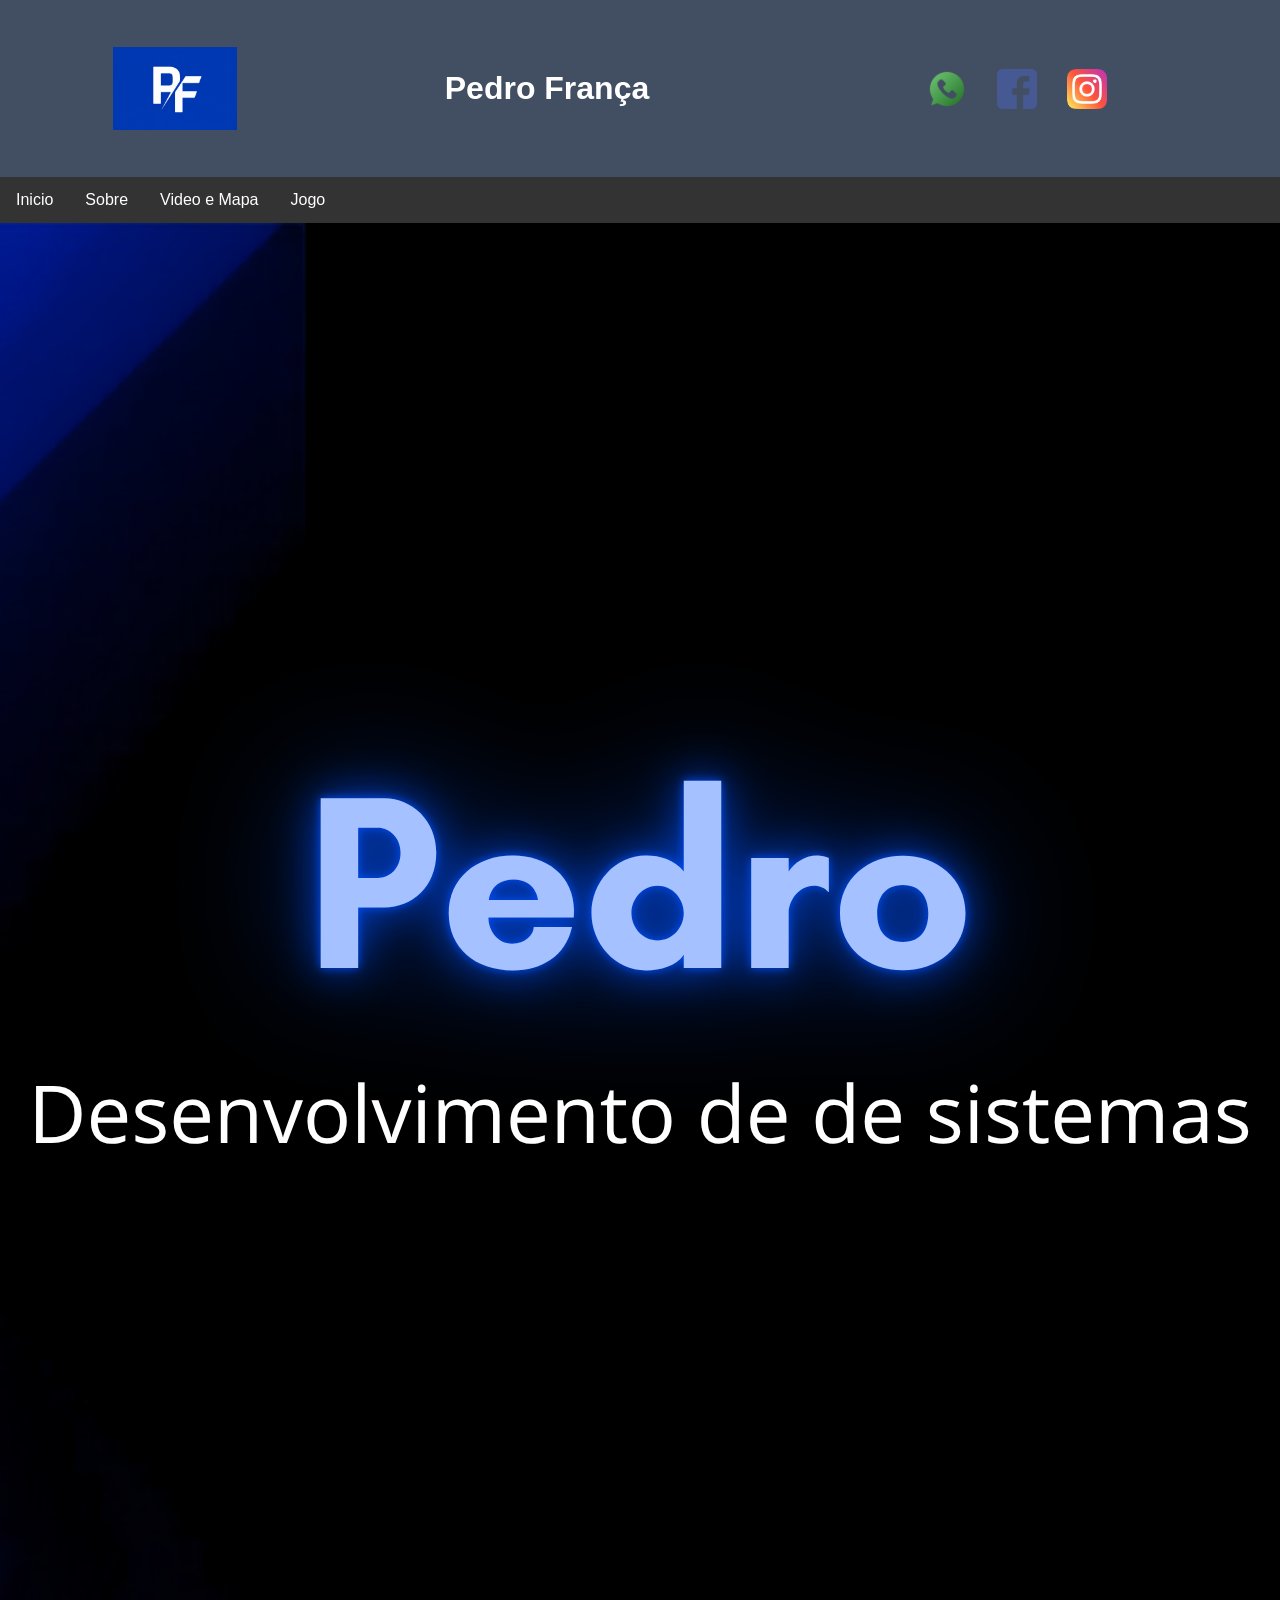
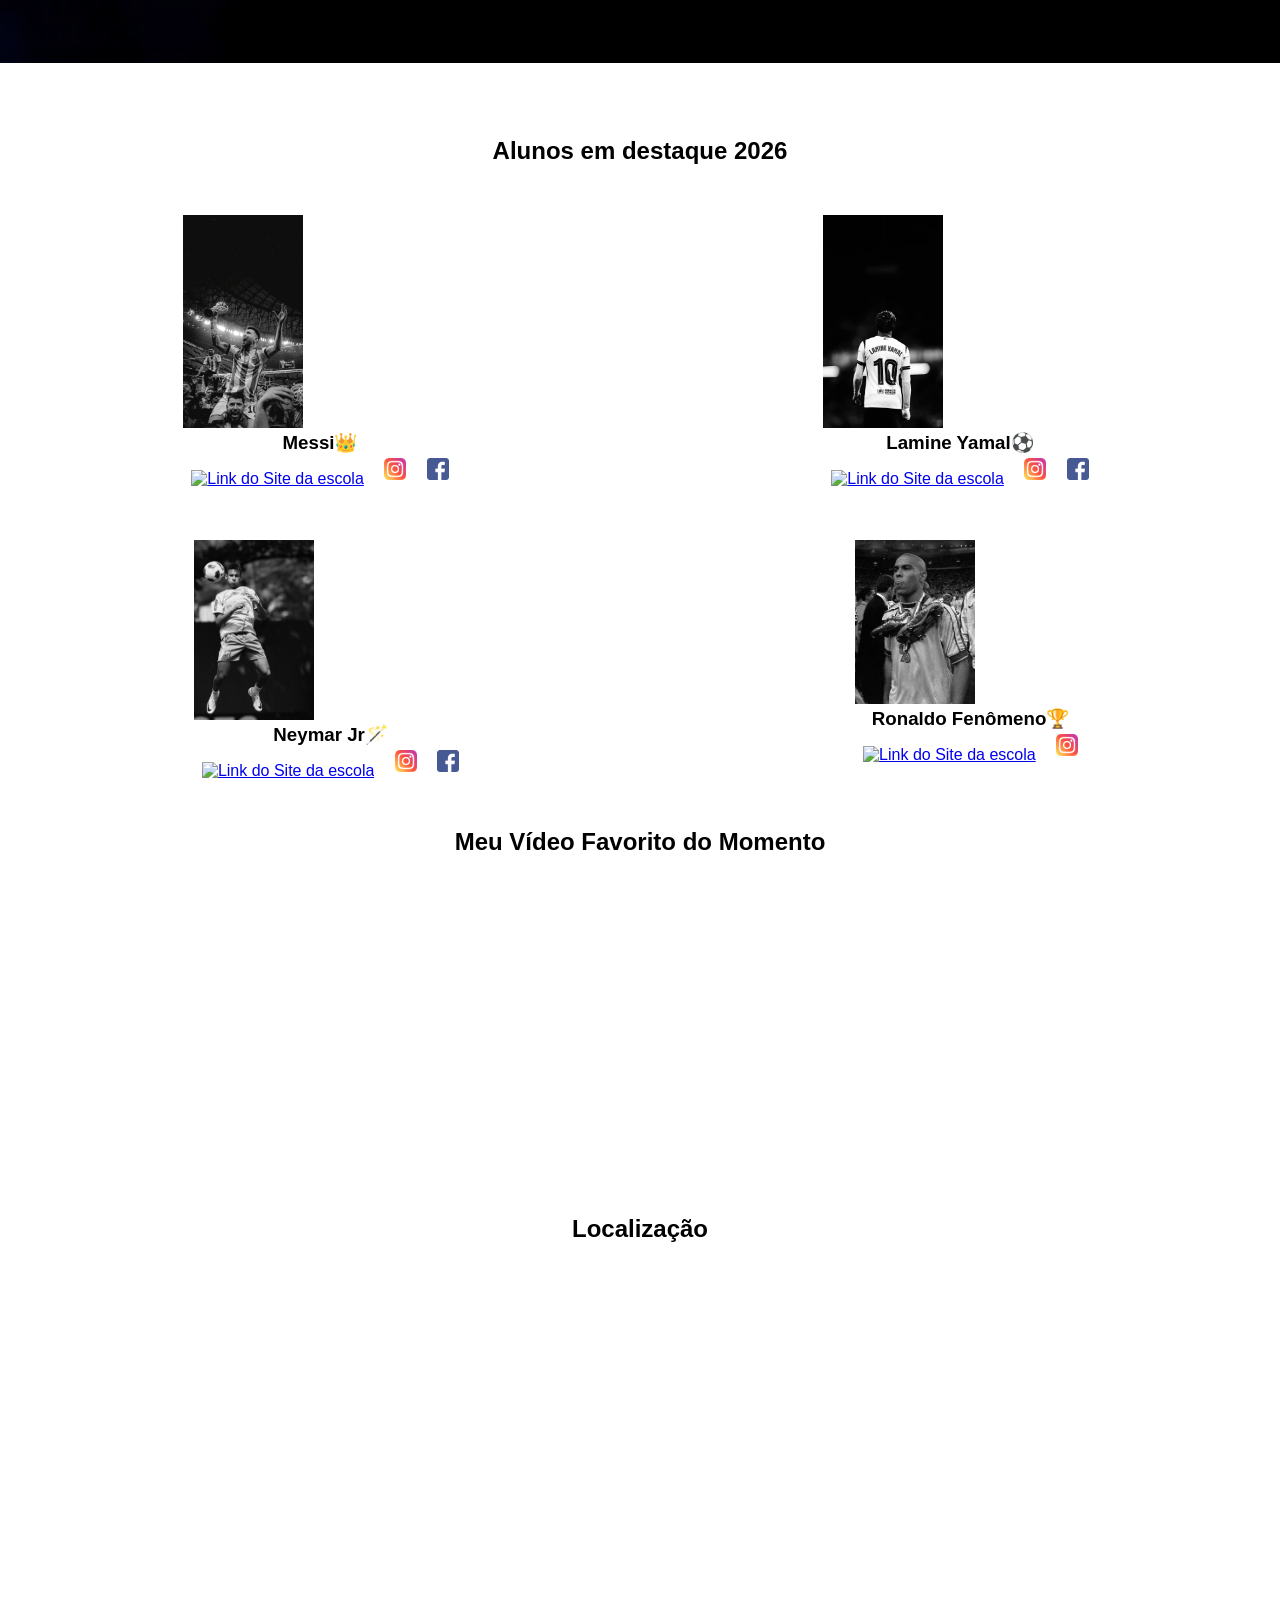
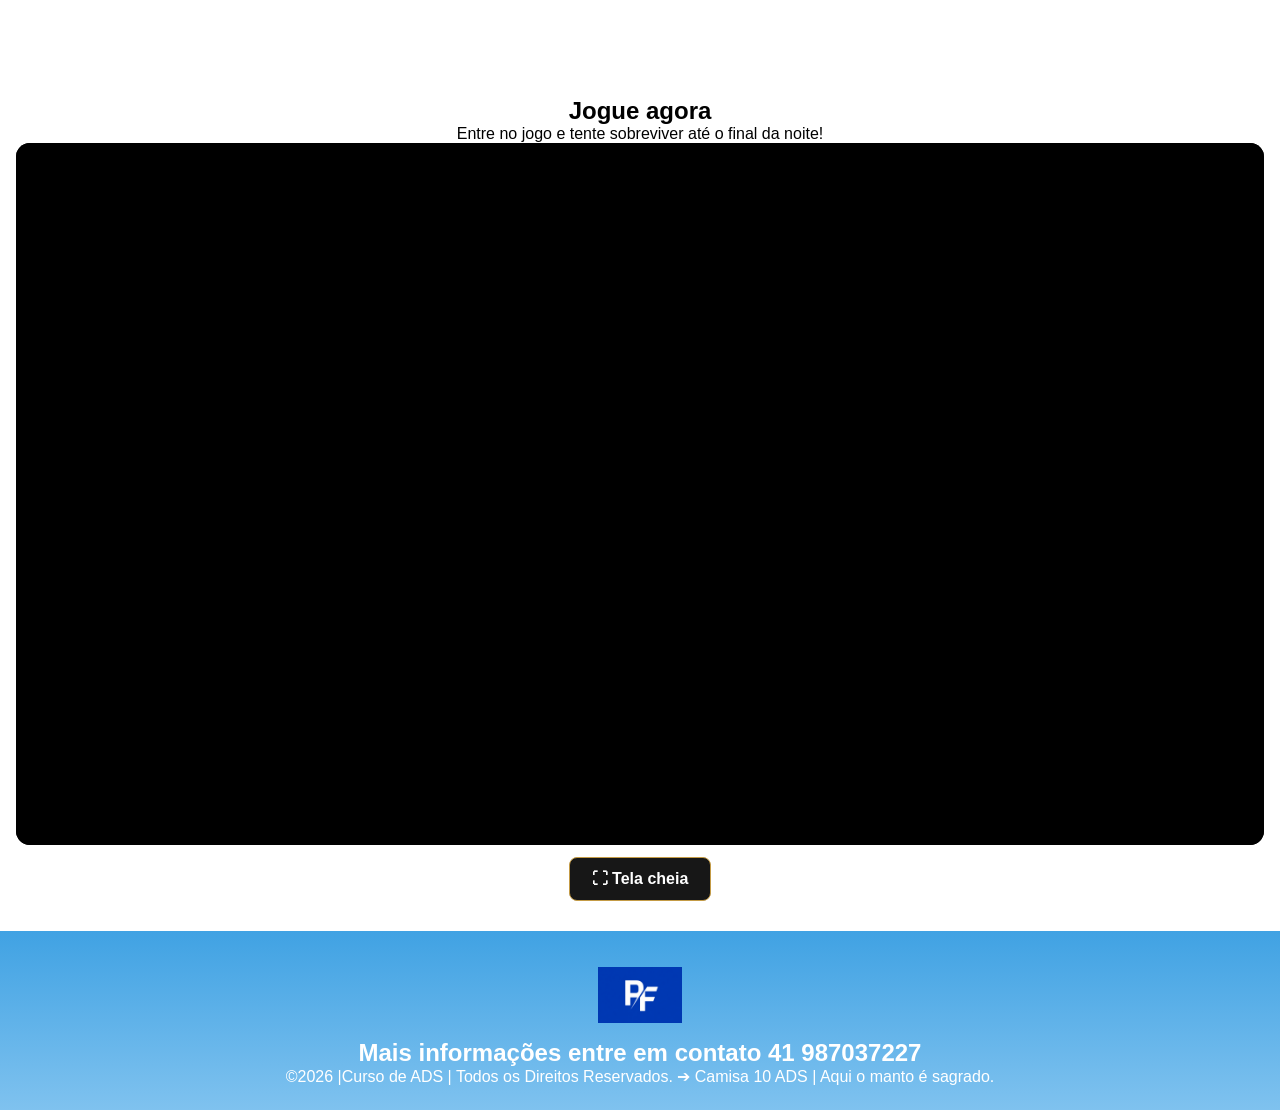
==== commit f178b51e: "56756" ====
--- a/index.html
+++ b/index.html
@@ -70,10 +70,6 @@
 </div>
 </section>
 
-<!--Seção estudantes é a parte do paragrafo 3 da página -- "Meninas"-->
-<!--altere em "src="estudante_menina_1.png" para src"nome da imagem do menina em
-todas abaixo-->
-<!--altere em "src="site_school.png" para src"nome da logo em todos abaixo-->
 <section class="estudante">
 <div class="estudantes_todos">
 <div class="estudante-div">
@@ -98,8 +94,9 @@
 da escola"></a>
 <img class="estudante-icone" src="instagram.png" alt="Link do
 Instagram">
-v>
 </div>
+</div>
+</section>
 
 <main class="conteudo-principal">
  
--- a/style.css
+++ b/style.css
@@ -143,3 +143,72 @@
   border-radius: 12px;    /* Deixa os cantos arredondados como o vídeo */
   position: static;       /* Garante que não fique preso no canto */
 }
+
+/* Área principal do jogo */
+.secao-jogo {
+    width: 100%;
+    margin: 30px auto;
+    box-sizing: border-box;
+    text-align: center;
+}
+
+/* Quadro do jogo */
+.quadro-jogo {
+    display: block;
+    position: relative;
+    width: calc(100% - 32px);
+    max-width: 1400px;
+    aspect-ratio: 16 / 9;
+    margin: 0 auto;
+    padding: 0;
+    background: #080808;
+    overflow: hidden;
+    border-radius: 14px;
+    box-sizing: border-box;
+}
+
+/* O jogo preenche completamente o quadro */
+.quadro-jogo iframe {
+    position: absolute;
+    inset: 0;
+    display: block;
+    width: 100%;
+    height: 100%;
+    max-width: none;
+    margin: 0;
+    padding: 0;
+    border: none;
+    background: #000000;
+}
+
+/* Tela cheia */
+#jogo-frame:fullscreen {
+    position: fixed;
+    inset: 0;
+    width: 100vw;
+    height: 100vh;
+    max-width: none;
+    border: none;
+    border-radius: 0;
+    background: #000000;
+}
+
+/* Botão de tela cheia */
+.botao-tela-cheia {
+    display: block;
+    margin: 12px auto 30px;
+    padding: 12px 22px;
+    background: #171717;
+    color: #ffffff;
+    border: 1px solid #c49b45;
+    border-radius: 8px;
+    font-size: 16px;
+    font-weight: bold;
+    cursor: pointer;
+    transition: background 0.2s, color 0.2s;
+}
+
+.botao-tela-cheia:hover {
+    background: #c49b45;
+    color: #111111;
+}
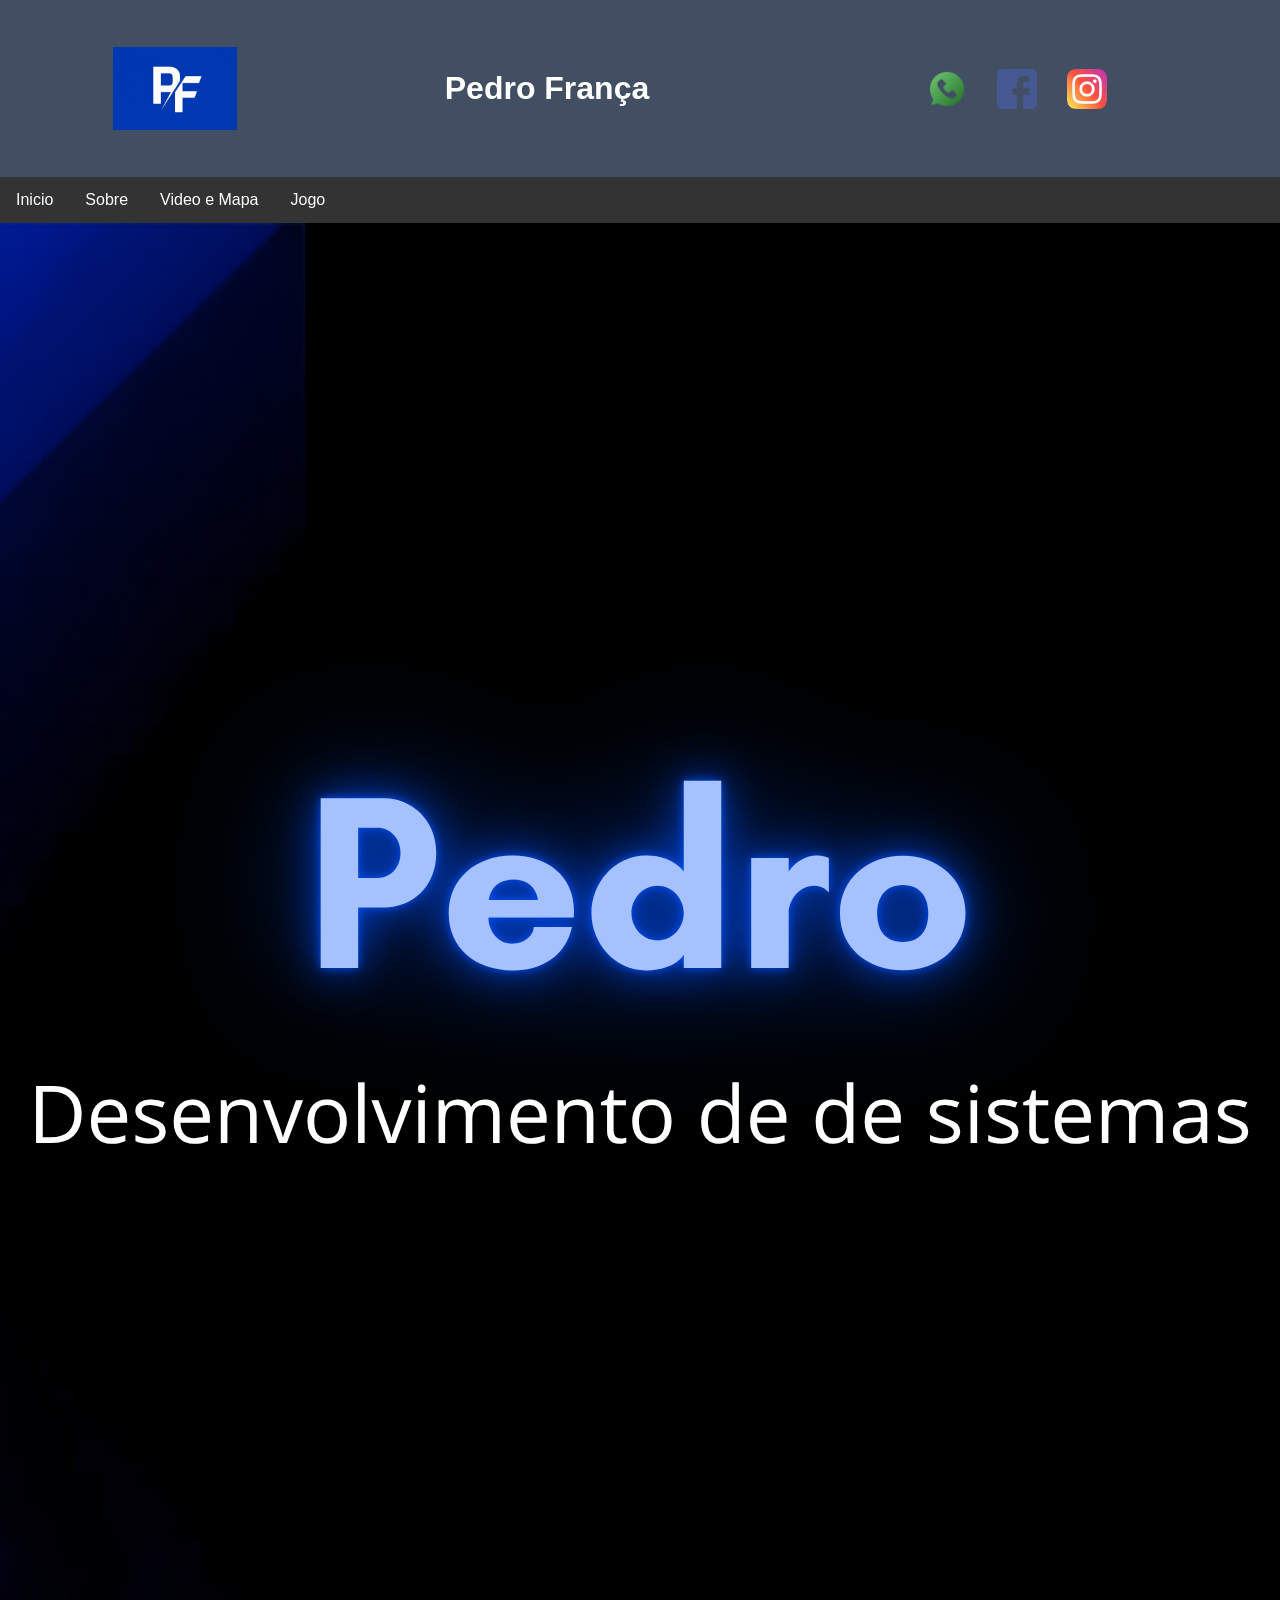
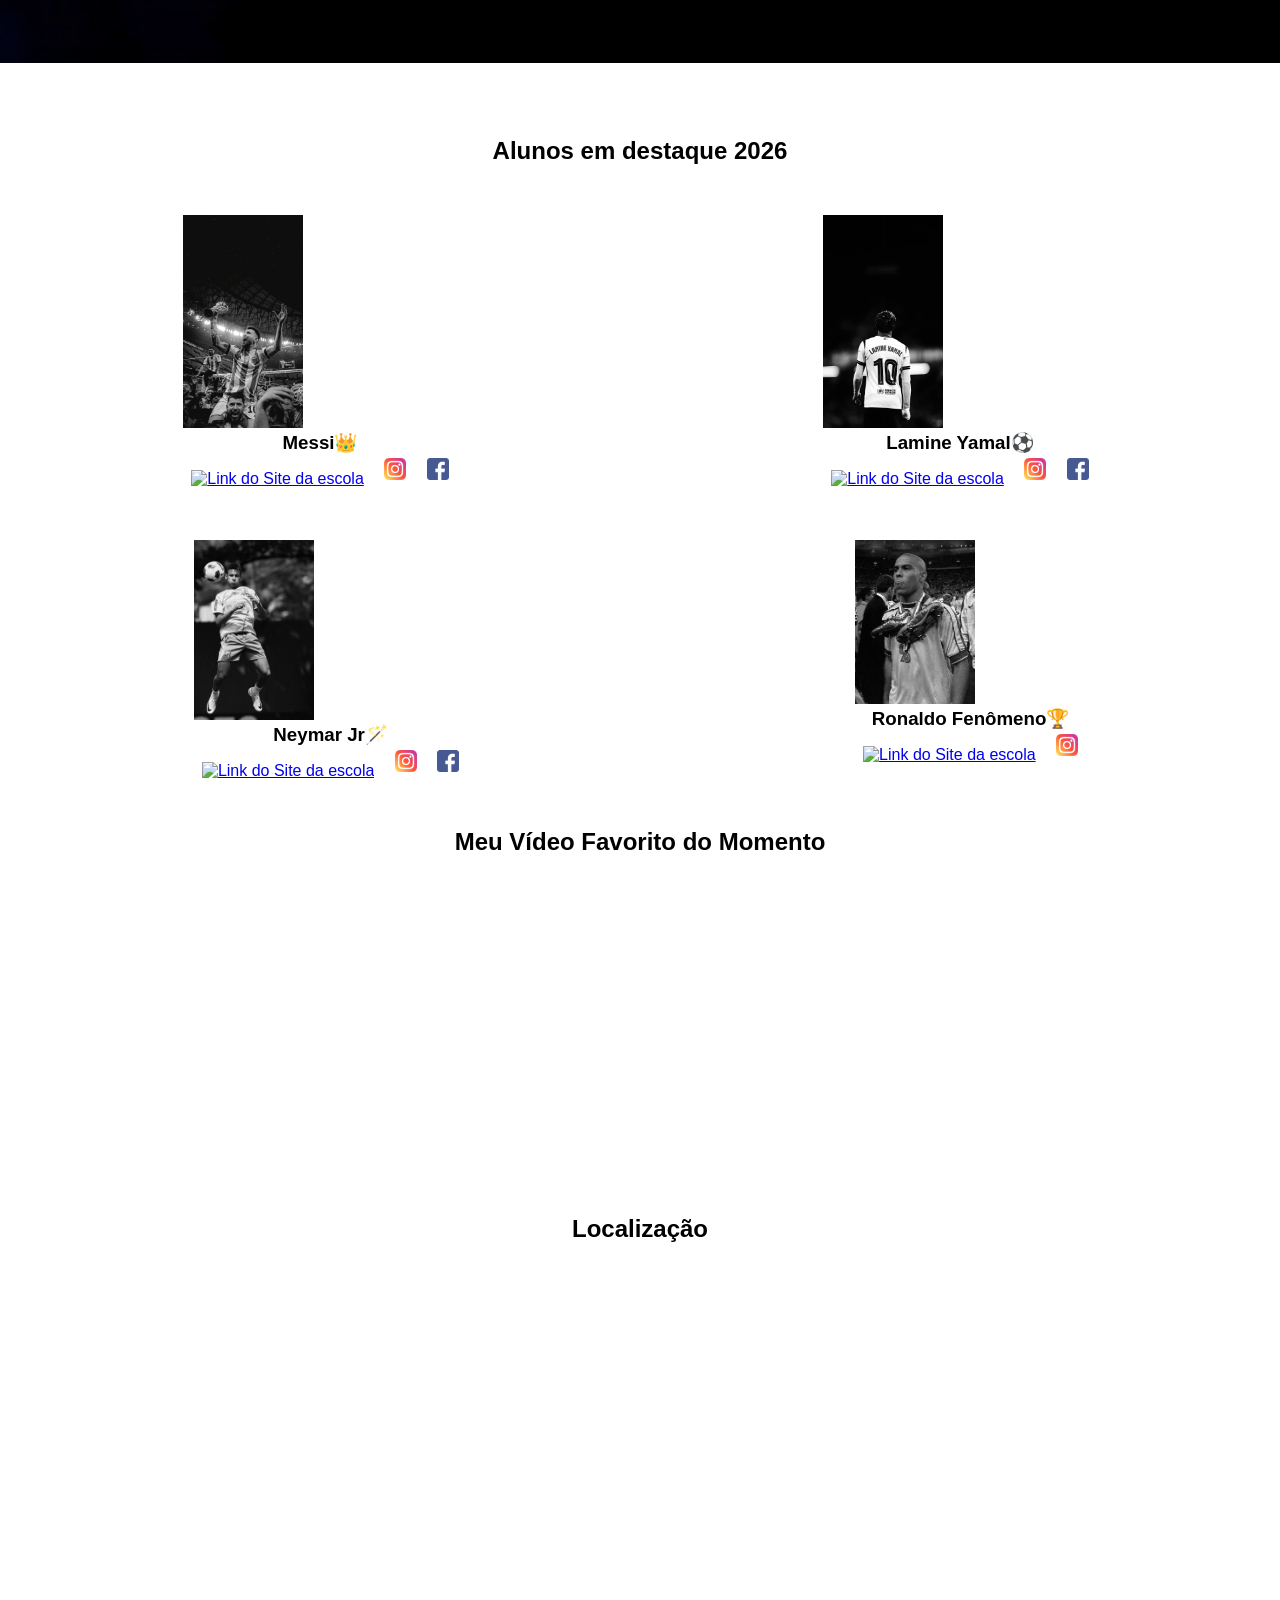
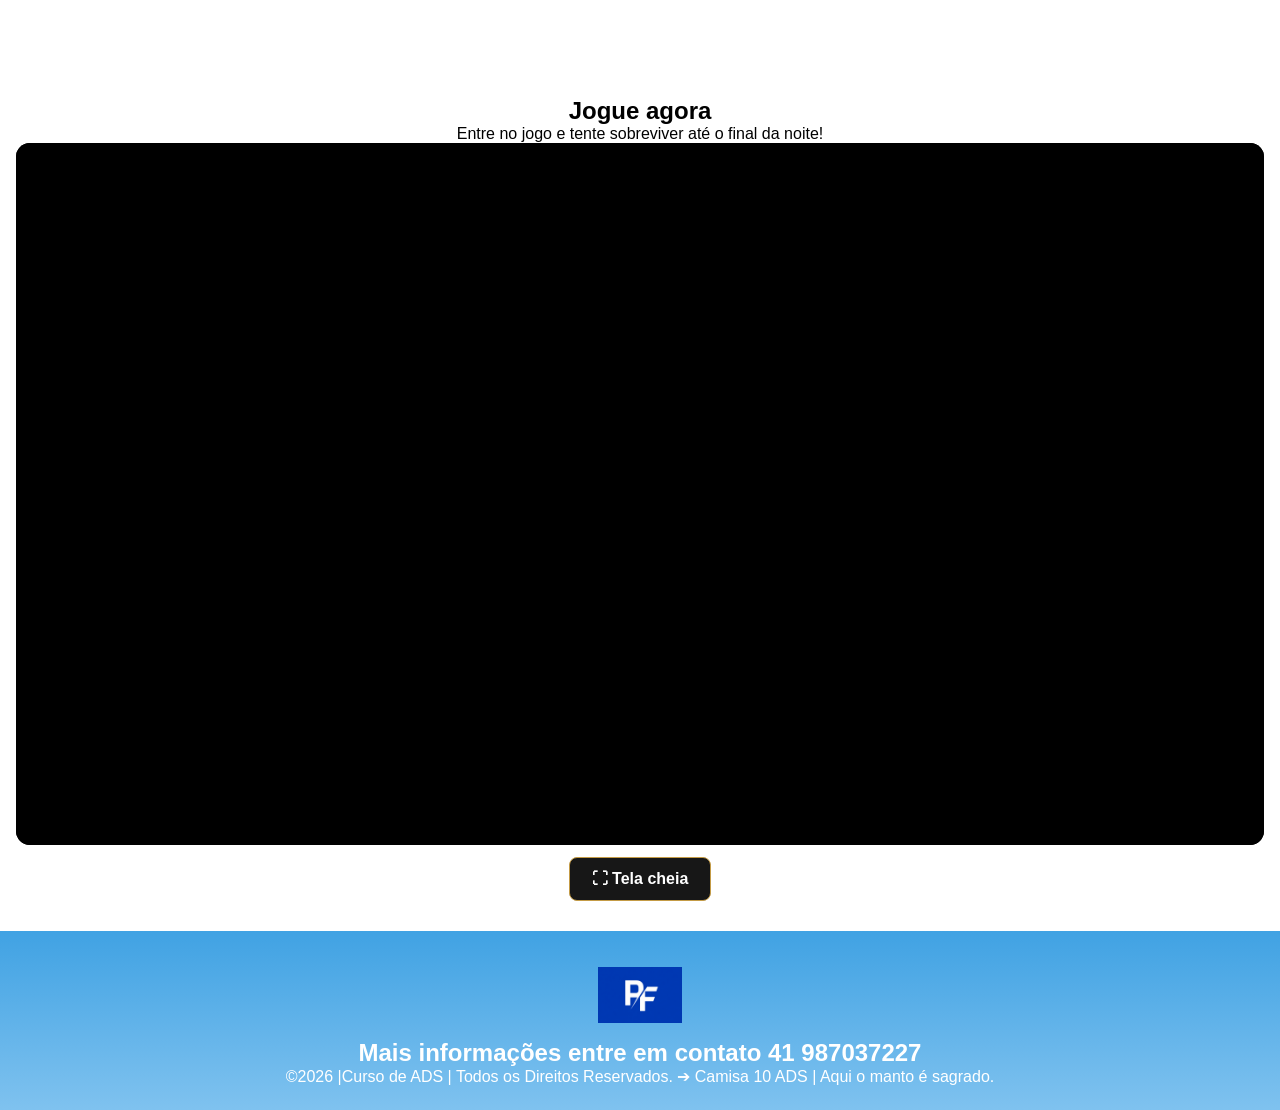
==== commit 9ecbe179: "568967898" ====
--- a/index.html
+++ b/index.html
@@ -141,12 +141,13 @@
 <!--Seção rodapé é a parte final da paragrafo 3 da página-->
 <footer class="escola">
 <img class="logo_rodape" src="ChatGPT Image 23 de jun. de 2026, 16_09_47.png" alt="Logo da Escola">
-<h2 class="escola-título">Mais informações entre em contato<a class="link"
-
-href="https://wa.me/5541999999999"> 41 987037227 </a></h2>
+<h2 class="escola-título">Mais informações entre em contato
+<a class="link" href="https://wa.me/5541999999999"> 41 987037227 </a></h2>
 <p></p>
 <p>©2026 |Curso de ADS | Todos os Direitos Reservados. ➔ Camisa 10 ADS | Aqui o manto é sagrado.
 <p> </p>
 </footer>
 </body>
 </html>
+
+<script src="script.js"></script>
